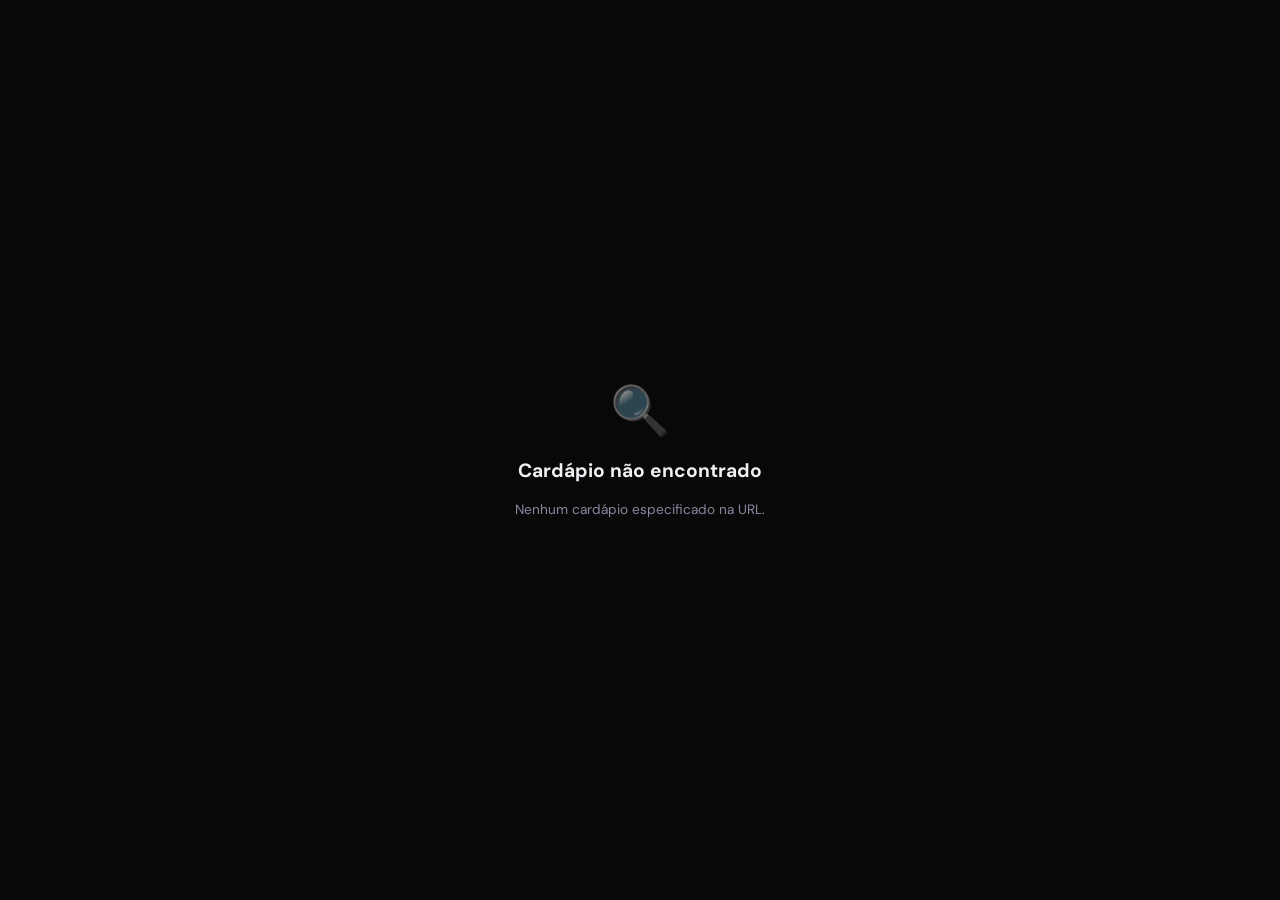
==== menu.html @ 784b6359 "Add files via upload" ====
<!DOCTYPE html>
<html lang="pt-BR">
<head>
<meta charset="UTF-8">
<meta name="viewport" content="width=device-width, initial-scale=1.0, maximum-scale=1.0">
<meta name="theme-color" content="#0a0a0c">
<title>Cardápio</title>
<link rel="preconnect" href="https://fonts.googleapis.com">
<link href="https://fonts.googleapis.com/css2?family=DM+Sans:wght@300;400;500;700;900&family=Bebas+Neue&display=swap" rel="stylesheet">
<style>
/* ══════════════════════════════════════════════════
   LABRIOLAG · Cardápio Digital v8.1
   Página pública — mobile-first — com Carrinho + Pedido WhatsApp/KV
══════════════════════════════════════════════════ */
:root {
  --accent:  #ff3c3c;   /* substituído dinamicamente via JS */
  --bg:      #080808;
  --panel:   #111115;
  --card:    #16161a;
  --border:  #222228;
  --text:    #f0f0f5;
  --muted:   #555568;
  --muted2:  #8888a0;
  --gold:    #f0b429;
  --green:   #00e096;
  --font:    'DM Sans', sans-serif;
  --display: 'Bebas Neue', sans-serif;
}
*{margin:0;padding:0;box-sizing:border-box}
html{scroll-behavior:smooth}
body {
  background:var(--bg);font-family:var(--font);color:var(--text);
  min-height:100vh;
  -webkit-font-smoothing:antialiased;
}

/* ── LOADING ── */
#loading {
  min-height:100vh;display:flex;flex-direction:column;
  align-items:center;justify-content:center;gap:16px;
}
.spinner {
  width:36px;height:36px;border:2px solid var(--border);
  border-top-color:var(--accent);border-radius:50%;
  animation:spin .8s linear infinite;
}
@keyframes spin{to{transform:rotate(360deg)}}
.loading-text{font-size:.82rem;color:var(--muted2);}

/* ── ERROR ── */
#error-screen {
  min-height:100vh;display:none;flex-direction:column;
  align-items:center;justify-content:center;
  padding:32px;text-align:center;gap:16px;
}
.err-icon{font-size:3rem;opacity:.5;}
.err-title{font-size:1.2rem;font-weight:700;color:var(--text);}
.err-sub{font-size:.85rem;color:var(--muted2);max-width:280px;line-height:1.6;}

/* ── MAIN ── */
#menu-content{display:none;}

/* ── HEADER ── */
.menu-header {
  text-align:center;
  padding:36px 20px 24px;
  position:relative;
  overflow:hidden;
}
.menu-header::before {
  content:'';position:absolute;top:-60px;left:50%;
  transform:translateX(-50%);
  width:300px;height:200px;
  background:radial-gradient(ellipse,rgba(255,60,60,.18),transparent 70%);
  pointer-events:none;
}
.logo-ring {
  width:72px;height:72px;margin:0 auto 14px;
  background:radial-gradient(circle at 35% 35%,#2a0000,#080808);
  border-radius:50%;display:flex;align-items:center;justify-content:center;
  box-shadow:0 0 32px rgba(255,60,60,.25);
  border:1px solid rgba(255,60,60,.2);
  overflow:hidden;font-size:2rem;
  transition:border-color .3s;
}
.logo-ring img{width:100%;height:100%;object-fit:cover;border-radius:50%;}
.menu-nome {
  font-family:var(--display);
  font-size:2.2rem;letter-spacing:5px;
  color:var(--text);margin-bottom:4px;
  line-height:1;
}
.menu-desc{font-size:.85rem;color:var(--muted2);margin-bottom:14px;line-height:1.5;}
.menu-info-row {
  display:flex;align-items:center;justify-content:center;
  flex-wrap:wrap;gap:8px;margin-bottom:8px;
}
.info-pill {
  display:flex;align-items:center;gap:5px;
  padding:5px 10px;border-radius:20px;
  background:var(--panel);border:1px solid var(--border);
  font-size:.74rem;color:var(--muted2);
}
.info-pill a{color:inherit;text-decoration:none;}
.info-pill a:hover{color:var(--text);}

/* ── HORÁRIO BADGE ── */
.horario-badge {
  display:inline-flex;align-items:center;gap:6px;
  padding:5px 12px;border-radius:20px;
  font-size:.74rem;font-weight:700;margin-bottom:4px;
}
.hb-open{background:rgba(0,224,150,.1);border:1px solid rgba(0,224,150,.25);color:var(--green);}
.hb-closed{background:rgba(255,60,60,.08);border:1px solid rgba(255,60,60,.2);color:var(--accent);}
.hb-dot{width:6px;height:6px;border-radius:50%;}
.hb-open .hb-dot{background:var(--green);animation:pulse 1.5s ease-in-out infinite;}
.hb-closed .hb-dot{background:var(--accent);}
@keyframes pulse{0%,100%{opacity:1}50%{opacity:.4}}

/* ── STICKY NAV (categorias) ── */
.cat-nav {
  position:sticky;top:0;z-index:50;
  background:rgba(8,8,8,.92);
  backdrop-filter:blur(12px);
  -webkit-backdrop-filter:blur(12px);
  border-bottom:1px solid var(--border);
  padding:0 16px;
  overflow-x:auto;
  display:flex;gap:4px;
  scrollbar-width:none;
}
.cat-nav::-webkit-scrollbar{display:none;}
.cat-nav-btn {
  padding:12px 14px;
  border:none;background:none;
  color:var(--muted2);font-family:var(--font);font-size:.8rem;font-weight:700;
  cursor:pointer;white-space:nowrap;
  border-bottom:2px solid transparent;
  letter-spacing:.4px;transition:all .2s;flex-shrink:0;
}
.cat-nav-btn:hover{color:var(--text);}
.cat-nav-btn.active{color:var(--accent);border-bottom-color:var(--accent);}

/* ── SECTIONS ── */
.menu-section{padding:0 16px;margin-bottom:8px;}
.sec-title {
  font-family:var(--display);
  font-size:1.4rem;letter-spacing:3px;
  color:var(--text);padding:20px 0 12px;
  display:flex;align-items:center;gap:12px;
}
.sec-title::after{content:'';flex:1;height:1px;background:var(--border);}

/* ── ITEM CARD ── */
.item-card {
  display:flex;gap:14px;align-items:flex-start;
  background:var(--card);border:1px solid var(--border);
  border-radius:14px;padding:16px;margin-bottom:10px;
  position:relative;overflow:hidden;
  transition:border-color .2s;
}
.item-card:hover{border-color:rgba(255,255,255,.08);}
.item-card.inativo{opacity:.5;}
.item-card.destaque{border-color:rgba(240,180,41,.2);}
.item-img {
  width:80px;height:80px;border-radius:10px;
  object-fit:cover;flex-shrink:0;
  background:var(--panel);
}
.item-img-placeholder {
  width:80px;height:80px;border-radius:10px;
  background:var(--panel);border:1px solid var(--border);
  display:flex;align-items:center;justify-content:center;
  font-size:1.8rem;flex-shrink:0;
}
.item-info{flex:1;min-width:0;}
.item-nome{font-size:.95rem;font-weight:700;margin-bottom:4px;line-height:1.3;}
.item-desc{font-size:.78rem;color:var(--muted2);line-height:1.5;margin-bottom:8px;}
.item-serve{font-size:.72rem;color:var(--muted);margin-top:2px;}
.item-bottom{display:flex;align-items:center;gap:8px;flex-wrap:wrap;}
.item-preco {
  font-size:1.1rem;font-weight:900;
  color:var(--text);letter-spacing:-.5px;
}
.item-preco::before{content:'R$ ';font-size:.8rem;font-weight:400;color:var(--muted2);}
.item-badges{display:flex;gap:5px;flex-wrap:wrap;}
.i-badge {
  padding:2px 8px;border-radius:5px;
  font-size:.63rem;font-weight:700;letter-spacing:.5px;text-transform:uppercase;
}
.ib-novo     {background:rgba(240,180,41,.12);color:var(--gold);border:1px solid rgba(240,180,41,.25);}
.ib-destaque {background:rgba(255,60,60,.08); color:var(--accent);border:1px solid rgba(255,60,60,.2);}
.ib-esgotado {background:rgba(107,107,122,.1);color:var(--muted2);border:1px solid rgba(107,107,122,.2);}

.destaque-stripe {
  position:absolute;top:0;right:0;
  width:3px;height:100%;
  background:linear-gradient(180deg,var(--gold),transparent);
}

/* ── ENTREGA FOOTER ── */
.entrega-footer {
  margin:16px;padding:16px;
  background:var(--panel);border:1px solid var(--border);
  border-radius:14px;
}
.ef-title {
  font-size:.7rem;font-weight:700;letter-spacing:2px;
  color:var(--muted);text-transform:uppercase;margin-bottom:12px;
}
.ef-grid{display:grid;grid-template-columns:1fr 1fr;gap:8px;}
.ef-item {
  display:flex;justify-content:space-between;align-items:center;
  padding:8px 12px;background:var(--card);border:1px solid var(--border);
  border-radius:8px;font-size:.78rem;
}
.ef-bairro{color:var(--muted2);}
.ef-taxa{font-weight:700;color:var(--text);font-size:.85rem;}

/* ── BOTTOM BAR ── */
.bottom-bar {
  position:fixed;bottom:0;left:0;right:0;
  padding:12px 16px 20px;
  background:rgba(8,8,8,.95);
  backdrop-filter:blur(16px);-webkit-backdrop-filter:blur(16px);
  border-top:1px solid var(--border);
  display:none;gap:10px;
}
.bb-tel-btn {
  flex:1;padding:13px;border-radius:12px;border:none;cursor:pointer;
  font-family:var(--font);font-size:.85rem;font-weight:800;letter-spacing:.4px;
  display:flex;align-items:center;justify-content:center;gap:8px;
  transition:all .15s;text-decoration:none;
}
.bb-tel-btn:active{transform:scale(.97);}
.bb-wpp{background:var(--green);color:#000;}
.bb-wpp:hover{opacity:.9;}
.bb-ig{background:var(--panel);border:1px solid var(--border);color:var(--text);}
.bb-ig:hover{border-color:rgba(255,255,255,.15);}

.menu-spacer{height:80px;}

/* ── POWERED BY ── */
.powered {
  text-align:center;padding:16px;margin-bottom:80px;
  font-size:.68rem;color:var(--muted);letter-spacing:1px;
}
.powered span{color:var(--accent);}

/* ── BOTÃO ADICIONAR (no item-card) ── */
.btn-add {
  margin-left:auto;flex-shrink:0;
  width:34px;height:34px;border-radius:50%;
  background:var(--accent);border:none;
  color:#fff;font-size:1.2rem;line-height:1;
  cursor:pointer;display:flex;align-items:center;justify-content:center;
  transition:transform .15s,opacity .15s;
  box-shadow:0 2px 8px rgba(0,0,0,.4);
}
.btn-add:active{transform:scale(.88);}
.btn-add:disabled{opacity:.35;cursor:default;transform:none;}

/* ── CARRINHO FAB ── */
#cart-fab {
  position:fixed;bottom:88px;right:16px;z-index:80;
  display:none;
  background:var(--accent);
  border:none;border-radius:30px;
  padding:12px 20px;
  color:#fff;font-family:var(--font);font-size:.9rem;font-weight:800;
  cursor:pointer;
  box-shadow:0 4px 20px rgba(0,0,0,.5);
  gap:10px;align-items:center;
  animation:fabIn .25s ease both;
}
@keyframes fabIn{from{opacity:0;transform:translateY(10px) scale(.9)}to{opacity:1;transform:none}}
#cart-fab.visible{display:flex;}
.cart-fab-count {
  background:rgba(255,255,255,.25);
  border-radius:10px;padding:2px 8px;font-size:.78rem;
}

/* ── DRAWER CARRINHO ── */
#cart-drawer {
  position:fixed;inset:0;z-index:100;
  display:none;flex-direction:column;
  background:var(--bg);
  animation:slideUp .3s ease both;
}
#cart-drawer.open{display:flex;}
@keyframes slideUp{from{transform:translateY(100%)}to{transform:translateY(0)}}

.drawer-header {
  display:flex;align-items:center;gap:12px;
  padding:18px 16px 14px;
  border-bottom:1px solid var(--border);
  flex-shrink:0;
}
.drawer-back {
  width:36px;height:36px;border-radius:50%;
  background:var(--panel);border:1px solid var(--border);
  color:var(--text);font-size:1.1rem;cursor:pointer;
  display:flex;align-items:center;justify-content:center;
}
.drawer-title{font-weight:800;font-size:1rem;flex:1;}
.drawer-clear{font-size:.76rem;color:var(--accent);cursor:pointer;padding:4px 8px;}

.drawer-body{flex:1;overflow-y:auto;padding:16px;}

/* ── ITEM DO CARRINHO ── */
.cart-item {
  display:flex;align-items:center;gap:12px;
  padding:12px 0;border-bottom:1px solid var(--border);
}
.cart-item:last-child{border-bottom:none;}
.ci-nome{flex:1;font-size:.9rem;font-weight:600;}
.ci-preco{font-size:.85rem;color:var(--muted2);white-space:nowrap;}
.ci-qty {
  display:flex;align-items:center;gap:8px;
}
.qty-btn {
  width:28px;height:28px;border-radius:8px;
  background:var(--panel);border:1px solid var(--border);
  color:var(--text);font-size:1rem;cursor:pointer;
  display:flex;align-items:center;justify-content:center;
}
.qty-num{font-size:.9rem;font-weight:700;min-width:18px;text-align:center;}

.cart-total-row {
  display:flex;justify-content:space-between;align-items:center;
  padding:16px 0 8px;border-top:1px solid var(--border);margin-top:8px;
}
.ct-label{font-size:.8rem;color:var(--muted2);font-weight:700;letter-spacing:1px;text-transform:uppercase;}
.ct-valor{font-size:1.3rem;font-weight:900;}

/* ── LOJA FECHADA AVISO ── */
.fechado-banner {
  margin:12px 0;padding:12px 16px;
  background:rgba(255,60,60,.08);border:1px solid rgba(255,60,60,.2);
  border-radius:10px;font-size:.82rem;color:var(--accent);text-align:center;
  line-height:1.5;
}

/* ── CHECKOUT FORM ── */
.checkout-form{margin-top:16px;}
.cf-label{
  display:block;font-size:.66rem;font-weight:700;
  letter-spacing:1.5px;color:var(--muted);text-transform:uppercase;margin-bottom:6px;
}
.cf-input {
  width:100%;padding:12px 14px;
  background:var(--panel);border:1px solid var(--border);
  border-radius:10px;color:var(--text);
  font-family:var(--font);font-size:.9rem;
  outline:none;transition:border-color .15s;margin-bottom:14px;
}
.cf-input:focus{border-color:var(--accent);}
.cf-input::placeholder{color:var(--muted);}

.btn-finalizar {
  width:100%;padding:16px;border-radius:12px;border:none;
  background:var(--accent);color:#fff;
  font-family:var(--font);font-size:1rem;font-weight:900;
  cursor:pointer;transition:opacity .15s;letter-spacing:.3px;
}
.btn-finalizar:active{opacity:.85;}
.btn-finalizar:disabled{opacity:.4;cursor:default;}

/* ── SUCESSO ── */
#pedido-ok {
  display:none;flex-direction:column;
  align-items:center;justify-content:center;
  text-align:center;padding:40px 24px;gap:16px;flex:1;
}
.ok-icon{font-size:3.5rem;}
.ok-title{font-size:1.3rem;font-weight:900;}
.ok-sub{font-size:.85rem;color:var(--muted2);line-height:1.6;max-width:280px;}
.ok-id{font-size:.75rem;color:var(--muted);letter-spacing:1px;margin-top:4px;}
.btn-ok-wpp {
  width:100%;padding:14px;border-radius:12px;border:none;
  background:#25d366;color:#fff;
  font-family:var(--font);font-size:.9rem;font-weight:800;
  cursor:pointer;display:flex;align-items:center;justify-content:center;gap:8px;
}
.btn-ok-fechar {
  width:100%;padding:12px;border-radius:12px;
  background:transparent;border:1px solid var(--border);
  color:var(--muted2);font-family:var(--font);font-size:.85rem;cursor:pointer;
}


  from{opacity:0;transform:translateY(12px)}
  to{opacity:1;transform:translateY(0)}
}
.item-card{animation:fadeUp .3s ease both;}
.menu-section:nth-child(1) .item-card{animation-delay:.0s}
.menu-section:nth-child(2) .item-card{animation-delay:.05s}
.menu-section:nth-child(3) .item-card{animation-delay:.1s}
</style>
</head>
<body>

<!-- LOADING -->
<div id="loading">
  <div class="spinner"></div>
  <div class="loading-text">Carregando cardápio...</div>
</div>

<!-- ERROR -->
<div id="error-screen">
  <div class="err-icon">🔍</div>
  <div class="err-title">Cardápio não encontrado</div>
  <div class="err-sub" id="err-msg">Verifique o link ou entre em contato com o estabelecimento.</div>
</div>

<!-- MENU -->
<div id="menu-content">
  <!-- HEADER -->
  <div class="menu-header">
    <div class="logo-ring" id="logo-ring">🍽️</div>
    <div class="menu-nome" id="menu-nome">—</div>
    <div class="menu-desc" id="menu-desc"></div>
    <div id="horario-badge"></div>
    <div class="menu-info-row" id="info-row"></div>
  </div>

  <!-- NAV CATEGORIAS -->
  <div class="cat-nav" id="cat-nav"></div>

  <!-- ITENS (injetado dinamicamente) -->
  <div id="menu-body"></div>

  <!-- ENTREGA -->
  <div id="entrega-block"></div>

  <div class="powered">CARDÁPIO DIGITAL POR <span>LABRIOLAG</span></div>
</div>

<!-- BOTTOM BAR (tel / ig) -->
<div class="bottom-bar" id="bottom-bar"></div>

<!-- CARRINHO FAB -->
<button id="cart-fab" onclick="abrirCarrinho()">
  🛒 <span id="fab-label">Ver pedido</span>
  <span class="cart-fab-count" id="fab-count">0</span>
</button>

<!-- DRAWER CARRINHO / CHECKOUT -->
<div id="cart-drawer">
  <!-- HEADER DO DRAWER -->
  <div class="drawer-header">
    <button class="drawer-back" onclick="fecharCarrinho()">←</button>
    <div class="drawer-title">Meu Pedido</div>
    <span class="drawer-clear" onclick="limparCarrinho()">Limpar</span>
  </div>

  <!-- BODY: lista de itens OU tela de sucesso -->
  <div class="drawer-body" id="drawer-body">

    <!-- Lista de itens do carrinho -->
    <div id="cart-lista"></div>

    <!-- Total -->
    <div class="cart-total-row" id="cart-total-row" style="display:none">
      <span class="ct-label">Total</span>
      <span class="ct-valor" id="cart-total-val">R$ 0,00</span>
    </div>

    <!-- Aviso loja fechada -->
    <div class="fechado-banner" id="fechado-banner" style="display:none">
      🔒 A loja está fechada no momento.<br>
      <span id="fechado-horario"></span>
    </div>

    <!-- Formulário de checkout -->
    <div class="checkout-form" id="checkout-form" style="display:none">
      <label class="cf-label">Seu nome ou número da mesa / comanda *</label>
      <input class="cf-input" id="cf-identificacao" placeholder="Ex: João · Mesa 4 · Comanda 12" maxlength="60">
      <label class="cf-label">Observações (opcional)</label>
      <input class="cf-input" id="cf-obs" placeholder="Ex: sem cebola, ponto da carne...">
      <button class="btn-finalizar" id="btn-finalizar" onclick="finalizarPedido()">
        ✅ Confirmar Pedido
      </button>
    </div>

    <!-- Tela de sucesso -->
    <div id="pedido-ok">
      <div class="ok-icon">🎉</div>
      <div class="ok-title">Pedido enviado!</div>
      <div class="ok-sub" id="ok-sub">Seu pedido foi registrado. Clique abaixo para confirmar pelo WhatsApp.</div>
      <div class="ok-id" id="ok-id"></div>
      <button class="btn-ok-wpp" id="btn-ok-wpp">💬 Confirmar pelo WhatsApp</button>
      <button class="btn-ok-fechar" onclick="fecharCarrinho();limparCarrinho()">Fazer mais pedidos</button>
    </div>

  </div>
</div>

<script>
// ══════════════════════════════════════════════════════════════
//  CONFIG
// ══════════════════════════════════════════════════════════════
const API = 'https://labx-worker-v8.SEU-SUBDOMINIO.workers.dev';

// ══════════════════════════════════════════════════════════════
//  ESTADO GLOBAL
// ══════════════════════════════════════════════════════════════
let SLUG_LOJA    = '';   // capturado no boot
let CARDAPIO_DATA = null; // guardado após render para o carrinho
let LOJA_ABERTA  = false; // calculado em renderHorario
let CARRINHO     = [];   // [{ nome, preco, precoNum, qty }]
let WPP_LINK     = '';   // montado após sucesso do pedido

// ══════════════════════════════════════════════════════════════
//  BOOT
// ══════════════════════════════════════════════════════════════
(async () => {
  // Extrai slug da URL: /menu/SLUG ou ?id=SLUG
  const params = new URLSearchParams(location.search);
  let slug = params.get('id') || params.get('slug') || '';

  // Suporte ao formato /menu/SLUG
  const parts = location.pathname.split('/');
  const menuIdx = parts.indexOf('menu');
  if(menuIdx !== -1 && parts[menuIdx+1]) slug = parts[menuIdx+1];

  if(!slug) {
    mostrarErro('Nenhum cardápio especificado na URL.');
    return;
  }

  SLUG_LOJA = slug; // persiste para o carrinho usar

  try {
    const res = await fetch(`${API}/menu/${slug}`);
    if(!res.ok) {
      const d = await res.json().catch(()=>({}));
      throw new Error(d.error || `HTTP ${res.status}`);
    }
    const data = await res.json();
    CARDAPIO_DATA = data; // guarda referência global
    renderMenu(data);

    // Polling — atualiza a cada 30 segundos
    setInterval(async () => {
      try {
        const r = await fetch(`${API}/menu/${slug}`);
        if(r.ok) { const d = await r.json(); CARDAPIO_DATA = d; renderMenu(d); }
      } catch(e) {}
    }, 30000);
  } catch(e) {
    mostrarErro(e.message);
  }
})();

// ══════════════════════════════════════════════════════════════
//  RENDER
// ══════════════════════════════════════════════════════════════
function renderMenu(data) {
  document.getElementById('loading').style.display = 'none';
  document.getElementById('menu-content').style.display = 'block';

  // Título da página
  document.title = data.nomeLoja || 'Cardápio';

  // Cor dinâmica
  const cor = data.corPrimaria || '#ff3c3c';
  document.documentElement.style.setProperty('--accent', cor);
  document.querySelector('meta[name="theme-color"]').content = cor;

  // Logo
  const ring = document.getElementById('logo-ring');
  if(data.logo) {
    ring.innerHTML = `<img src="${esc(data.logo)}" alt="${esc(data.nomeLoja)}" onerror="this.parentElement.textContent='🍽️'">`;
  }
  ring.style.boxShadow = `0 0 32px ${cor}44`;
  ring.style.borderColor = `${cor}33`;

  // Nome & desc
  document.getElementById('menu-nome').textContent = data.nomeLoja || '';
  document.getElementById('menu-desc').textContent = data.descricao || '';

  // Horário
  renderHorario(data.horarios);

  // Info pills
  const infoRow = document.getElementById('info-row');
  infoRow.innerHTML = '';
  if(data.endereco)  infoRow.innerHTML += `<div class="info-pill">📍 ${esc(data.endereco)}</div>`;
  if(data.instagram) infoRow.innerHTML += `<div class="info-pill">📸 <a href="https://instagram.com/${data.instagram.replace('@','')}" target="_blank">${esc(data.instagram)}</a></div>`;

  // Nav categorias
  const catNav = document.getElementById('cat-nav');
  catNav.innerHTML = '';
  (data.categorias||[]).forEach((cat, i) => {
    const btn = document.createElement('button');
    btn.className = 'cat-nav-btn' + (i===0?' active':'');
    btn.textContent = cat.nome;
    btn.dataset.target = `sec-${i}`;
    btn.addEventListener('click', () => {
      document.querySelectorAll('.cat-nav-btn').forEach(b=>b.classList.remove('active'));
      btn.classList.add('active');
      const el = document.getElementById(`sec-${i}`);
      if(el) el.scrollIntoView({behavior:'smooth', block:'start'});
    });
    catNav.appendChild(btn);
  });

  // Itens
  const body = document.getElementById('menu-body');
  body.innerHTML = '';
  (data.categorias||[]).forEach((cat, i) => {
    const sec = document.createElement('div');
    sec.className = 'menu-section';
    sec.id = `sec-${i}`;
    sec.innerHTML = `<div class="sec-title">${esc(cat.nome)}</div>`;
    (cat.itens||[]).forEach(item => {
      sec.appendChild(renderItem(item));
    });
    body.appendChild(sec);
  });

  // Entrega
  const ent = data.entrega;
  const entBlock = document.getElementById('entrega-block');
  entBlock.innerHTML = '';
  if(ent && ent.ativa && ent.taxas && ent.taxas.length) {
    const div = document.createElement('div');
    div.className = 'entrega-footer';
    div.innerHTML = `<div class="ef-title">🛵 Taxas de entrega</div><div class="ef-grid" id="ef-grid"></div>`;
    entBlock.appendChild(div);
    const grid = div.querySelector('#ef-grid');
    ent.taxas.forEach(t => {
      grid.innerHTML += `
        <div class="ef-item">
          <span class="ef-bairro">${esc(t.bairro)}</span>
          <span class="ef-taxa">R$ ${esc(t.taxa)}</span>
        </div>`;
    });
  }

  // Bottom bar — WhatsApp / Instagram
  const bb = document.getElementById('bottom-bar');
  bb.innerHTML = '';
  if(data.instagram) {
    bb.style.display = 'flex';
    bb.innerHTML += `<a class="bb-tel-btn bb-ig" href="https://instagram.com/${data.instagram.replace('@','')}" target="_blank">📸 Instagram</a>`;
  }
  // O botão de WhatsApp agora é substituído pelo carrinho — só mostra se não houver telefone
  if(data.telefone && !data.instagram) {
    bb.style.display = 'flex';
    const tel = data.telefone.replace(/\D/g,'');
    bb.innerHTML += `<a class="bb-tel-btn bb-wpp" href="https://wa.me/55${tel}" target="_blank">💬 WhatsApp</a>`;
  }

  // Intersection Observer para nav ativa
  setupObserver(data.categorias||[]);
}

function renderItem(item) {
  const div = document.createElement('div');
  const classes = ['item-card'];
  if(item.inativo) classes.push('inativo');
  if(item.destaque) classes.push('destaque');
  div.className = classes.join(' ');

  const badges = [];
  if(item.novo) badges.push(`<span class="i-badge ib-novo">NOVO</span>`);
  if(item.destaque) badges.push(`<span class="i-badge ib-destaque">⭐ Destaque</span>`);
  if(item.inativo) badges.push(`<span class="i-badge ib-esgotado">Esgotado</span>`);

  div.innerHTML = `
    ${item.destaque ? '<div class="destaque-stripe"></div>' : ''}
    ${item.imagem
      ? `<img class="item-img" src="${esc(item.imagem)}" alt="${esc(item.nome)}" loading="lazy" onerror="this.outerHTML='<div class=item-img-placeholder>🍽️</div>'">`
      : `<div class="item-img-placeholder">🍽️</div>`
    }
    <div class="item-info">
      <div class="item-nome">${esc(item.nome||'')}</div>
      ${item.descricao ? `<div class="item-desc">${esc(item.descricao)}</div>` : ''}
      ${item.serve ? `<div class="item-serve">Serve ${esc(item.serve)}</div>` : ''}
      <div class="item-bottom">
        ${item.preco ? `<div class="item-preco">${esc(item.preco)}</div>` : ''}
        ${badges.length ? `<div class="item-badges">${badges.join('')}</div>` : ''}
        ${!item.inativo ? `<button class="btn-add" title="Adicionar ao pedido" onclick='adicionarItem(${JSON.stringify({nome:item.nome||'', preco:item.preco||'', descricao:item.descricao||''})})'}>+</button>` : ''}
      </div>
    </div>
  `;
  return div;
}

function renderHorario(horarios) {
  const badge = document.getElementById('horario-badge');
  if(!horarios || !horarios.diasAtivos) { badge.innerHTML=''; LOJA_ABERTA=true; return; }

  const diasPt = ['Dom','Seg','Ter','Qua','Qui','Sex','Sáb'];
  const hoje = diasPt[new Date().getDay()];
  const aberto = horarios.diasAtivos.includes(hoje);

  // Verificar horário
  let dentroHorario = false;
  if(aberto && horarios.abre && horarios.fecha) {
    const agora = new Date();
    const [ha,ma] = horarios.abre.split(':').map(Number);
    const [hf,mf] = horarios.fecha.split(':').map(Number);
    const mins = agora.getHours()*60 + agora.getMinutes();
    dentroHorario = mins >= ha*60+ma && mins <= hf*60+mf;
  }

  const estaAberto = aberto && dentroHorario;
  LOJA_ABERTA = estaAberto; // atualiza global

  badge.innerHTML = estaAberto
    ? `<div class="horario-badge hb-open"><div class="hb-dot"></div>Aberto agora · até ${horarios.fecha}</div>`
    : `<div class="horario-badge hb-closed"><div class="hb-dot"></div>${aberto ? `Fechado · abre às ${horarios.abre}` : `Fechado hoje`}</div>`;
}

function setupObserver(categorias) {
  if(!('IntersectionObserver' in window)) return;
  const observer = new IntersectionObserver(entries => {
    entries.forEach(entry => {
      if(entry.isIntersecting) {
        const id = entry.target.id;
        document.querySelectorAll('.cat-nav-btn').forEach(b => {
          b.classList.toggle('active', b.dataset.target === id);
        });
      }
    });
  }, { rootMargin:'-20% 0px -70% 0px' });
  categorias.forEach((_, i) => {
    const el = document.getElementById(`sec-${i}`);
    if(el) observer.observe(el);
  });
}

// ══════════════════════════════════════════════════════════════
//  CARRINHO — ENGINE v8.1
// ══════════════════════════════════════════════════════════════

function precoParaNum(s) {
  // Aceita "29,90" ou "29.90" ou "R$ 29,90"
  if(!s) return 0;
  return parseFloat(String(s).replace(/[^\d,\.]/g,'').replace(',','.')) || 0;
}

function adicionarItem(item) {
  const precoNum = precoParaNum(item.preco);
  const idx = CARRINHO.findIndex(c => c.nome === item.nome);
  if(idx >= 0) {
    CARRINHO[idx].qty += 1;
  } else {
    CARRINHO.push({ nome: item.nome, preco: item.preco, precoNum, qty: 1 });
  }
  atualizarFAB();
  animarFAB();
}

function removerItem(nome) {
  const idx = CARRINHO.findIndex(c => c.nome === nome);
  if(idx < 0) return;
  if(CARRINHO[idx].qty > 1) CARRINHO[idx].qty -= 1;
  else CARRINHO.splice(idx, 1);
  renderCarrinho();
  atualizarFAB();
}

function limparCarrinho() {
  CARRINHO = [];
  WPP_LINK = '';
  // Restaura elementos do drawer (caso esteja na tela de sucesso)
  document.getElementById('pedido-ok').style.display      = 'none';
  document.getElementById('cart-lista').style.display     = '';
  document.getElementById('cart-total-row').style.display = '';
  document.getElementById('checkout-form').style.display  = '';
  document.getElementById('cf-identificacao').value       = '';
  document.getElementById('cf-obs').value                 = '';
  renderCarrinho();
  atualizarFAB();
}

function totalCarrinho() {
  return CARRINHO.reduce((s, c) => s + c.precoNum * c.qty, 0);
}

function formatarReais(n) {
  return 'R$ ' + n.toFixed(2).replace('.', ',');
}

function atualizarFAB() {
  const total = CARRINHO.reduce((s, c) => s + c.qty, 0);
  const fab = document.getElementById('cart-fab');
  const count = document.getElementById('fab-count');
  if(total > 0) {
    fab.classList.add('visible');
    count.textContent = total;
  } else {
    fab.classList.remove('visible');
  }
}

function animarFAB() {
  const fab = document.getElementById('cart-fab');
  fab.style.transform = 'scale(1.12)';
  setTimeout(() => { fab.style.transform = ''; }, 150);
}

function abrirCarrinho() {
  document.getElementById('cart-drawer').classList.add('open');
  document.body.style.overflow = 'hidden';

  // Reseta tela de sucesso e restaura visibilidade dos elementos
  document.getElementById('pedido-ok').style.display      = 'none';
  document.getElementById('cart-lista').style.display     = '';
  document.getElementById('cart-total-row').style.display = '';
  document.getElementById('checkout-form').style.display  = '';

  renderCarrinho();
}

function fecharCarrinho() {
  document.getElementById('cart-drawer').classList.remove('open');
  document.body.style.overflow = '';
}

function renderCarrinho() {
  const lista = document.getElementById('cart-lista');
  const totalRow = document.getElementById('cart-total-row');
  const checkoutForm = document.getElementById('checkout-form');
  const fechadoBanner = document.getElementById('fechado-banner');
  lista.innerHTML = '';

  if(!CARRINHO.length) {
    lista.innerHTML = '<div style="text-align:center;padding:40px 0;color:var(--muted2);font-size:.85rem;">Nenhum item adicionado ainda.</div>';
    totalRow.style.display = 'none';
    checkoutForm.style.display = 'none';
    fechadoBanner.style.display = 'none';
    return;
  }

  CARRINHO.forEach(item => {
    const row = document.createElement('div');
    row.className = 'cart-item';
    const subtotal = item.precoNum * item.qty;
    row.innerHTML = `
      <div class="ci-nome">${esc(item.nome)}</div>
      <div class="ci-qty">
        <button class="qty-btn" onclick="removerItem('${esc(item.nome)}')">−</button>
        <span class="qty-num">${item.qty}</span>
        <button class="qty-btn" onclick="adicionarItem({nome:'${esc(item.nome)}',preco:'${esc(item.preco)}'})">+</button>
      </div>
      <div class="ci-preco">${item.precoNum > 0 ? formatarReais(subtotal) : '—'}</div>
    `;
    lista.appendChild(row);
  });

  totalRow.style.display = 'flex';
  document.getElementById('cart-total-val').textContent = formatarReais(totalCarrinho());

  // Trava de horário
  const horarios = CARDAPIO_DATA?.horarios;
  // Recalcula abertura no momento de renderizar o carrinho
  let estaAberto = LOJA_ABERTA;
  if(horarios?.abre && horarios?.fecha) {
    const diasPt = ['Dom','Seg','Ter','Qua','Qui','Sex','Sáb'];
    const hoje = diasPt[new Date().getDay()];
    const diaOk = horarios.diasAtivos?.includes(hoje);
    if(diaOk) {
      const [ha,ma] = horarios.abre.split(':').map(Number);
      const [hf,mf] = horarios.fecha.split(':').map(Number);
      const mins = new Date().getHours()*60 + new Date().getMinutes();
      estaAberto = mins >= ha*60+ma && mins <= hf*60+mf;
    } else {
      estaAberto = false;
    }
  }

  if(!estaAberto && horarios) {
    fechadoBanner.style.display = 'block';
    const el = document.getElementById('fechado-horario');
    if(horarios.abre && horarios.fecha)
      el.textContent = `Horário de atendimento: ${horarios.abre} às ${horarios.fecha}`;
    document.getElementById('btn-finalizar').disabled = true;
  } else {
    fechadoBanner.style.display = 'none';
    document.getElementById('btn-finalizar').disabled = false;
  }

  checkoutForm.style.display = 'block';
}

// ══════════════════════════════════════════════════════════════
//  FINALIZAR PEDIDO — híbrido KV + WhatsApp
// ══════════════════════════════════════════════════════════════
async function finalizarPedido() {
  const identificacao = document.getElementById('cf-identificacao').value.trim();
  const obs           = document.getElementById('cf-obs').value.trim();

  if(!identificacao) {
    document.getElementById('cf-identificacao').focus();
    document.getElementById('cf-identificacao').style.borderColor = 'var(--accent)';
    return;
  }
  document.getElementById('cf-identificacao').style.borderColor = '';

  const btn = document.getElementById('btn-finalizar');
  btn.disabled = true;
  btn.textContent = '⏳ Enviando...';

  const payload = {
    slug:          SLUG_LOJA,
    itens:         CARRINHO.map(c => ({ nome: c.nome, preco: c.preco, qty: c.qty })),
    total:         formatarReais(totalCarrinho()),
    identificacao,
    obs,
  };

  let pedidoId = '';
  let telefone = '';
  let nomeLoja = CARDAPIO_DATA?.nomeLoja || '';

  try {
    // 1. Grava no KV via Worker
    const res = await fetch(`${API}/pedido/enviar`, {
      method:  'POST',
      headers: { 'Content-Type': 'application/json' },
      body:    JSON.stringify(payload),
    });
    const d = await res.json();
    if(!res.ok) throw new Error(d.error || 'Erro ao enviar pedido');
    pedidoId = d.pedidoId;
    telefone = d.telefone;
    nomeLoja = d.nomeLoja || nomeLoja;
  } catch(e) {
    // Fallback: mesmo sem KV, monta o WhatsApp
    pedidoId = 'LOCAL-' + Date.now().toString(36).toUpperCase();
    telefone = CARDAPIO_DATA?.telefone || '';
  }

  // 2. Monta mensagem para WhatsApp
  const linhas = CARRINHO.map(c =>
    `• ${c.qty}x ${c.nome}${c.precoNum > 0 ? ' — ' + formatarReais(c.precoNum * c.qty) : ''}`
  );
  const msg = [
    `🛒 *Novo Pedido — ${nomeLoja}*`,
    ``,
    `👤 *Identificação:* ${identificacao}`,
    ``,
    `*Itens:*`,
    ...linhas,
    ``,
    `💰 *Total: ${formatarReais(totalCarrinho())}*`,
    obs ? `📝 *Obs:* ${obs}` : '',
    ``,
    `🆔 ${pedidoId}`,
  ].filter(l => l !== null).join('\n');

  const tel = (telefone || '').replace(/\D/g,'');
  WPP_LINK = tel
    ? `https://wa.me/55${tel}?text=${encodeURIComponent(msg)}`
    : `https://wa.me/?text=${encodeURIComponent(msg)}`;

  // 3. Exibe tela de sucesso
  document.getElementById('cart-lista').style.display     = 'none';
  document.getElementById('cart-total-row').style.display = 'none';
  document.getElementById('checkout-form').style.display  = 'none';
  document.getElementById('fechado-banner').style.display = 'none';

  const okScreen = document.getElementById('pedido-ok');
  okScreen.style.display = 'flex';
  document.getElementById('ok-id').textContent = pedidoId;
  document.getElementById('ok-sub').textContent =
    tel
      ? 'Pedido registrado! Confirme pelo WhatsApp para o lojista ser notificado imediatamente.'
      : 'Pedido registrado! Mostre este código para o atendente.';

  document.getElementById('btn-ok-wpp').onclick = () => window.open(WPP_LINK, '_blank');
  if(!tel) document.getElementById('btn-ok-wpp').style.display = 'none';

  btn.disabled    = false;
  btn.textContent = '✅ Confirmar Pedido';
}

function mostrarErro(msg) {
  document.getElementById('loading').style.display = 'none';
  const err = document.getElementById('error-screen');
  err.style.display = 'flex';
  document.getElementById('err-msg').textContent = msg;
}

function esc(s) {
  const d = document.createElement('div');
  d.textContent = String(s||'');
  return d.innerHTML;
}
</script>
</body>
</html>
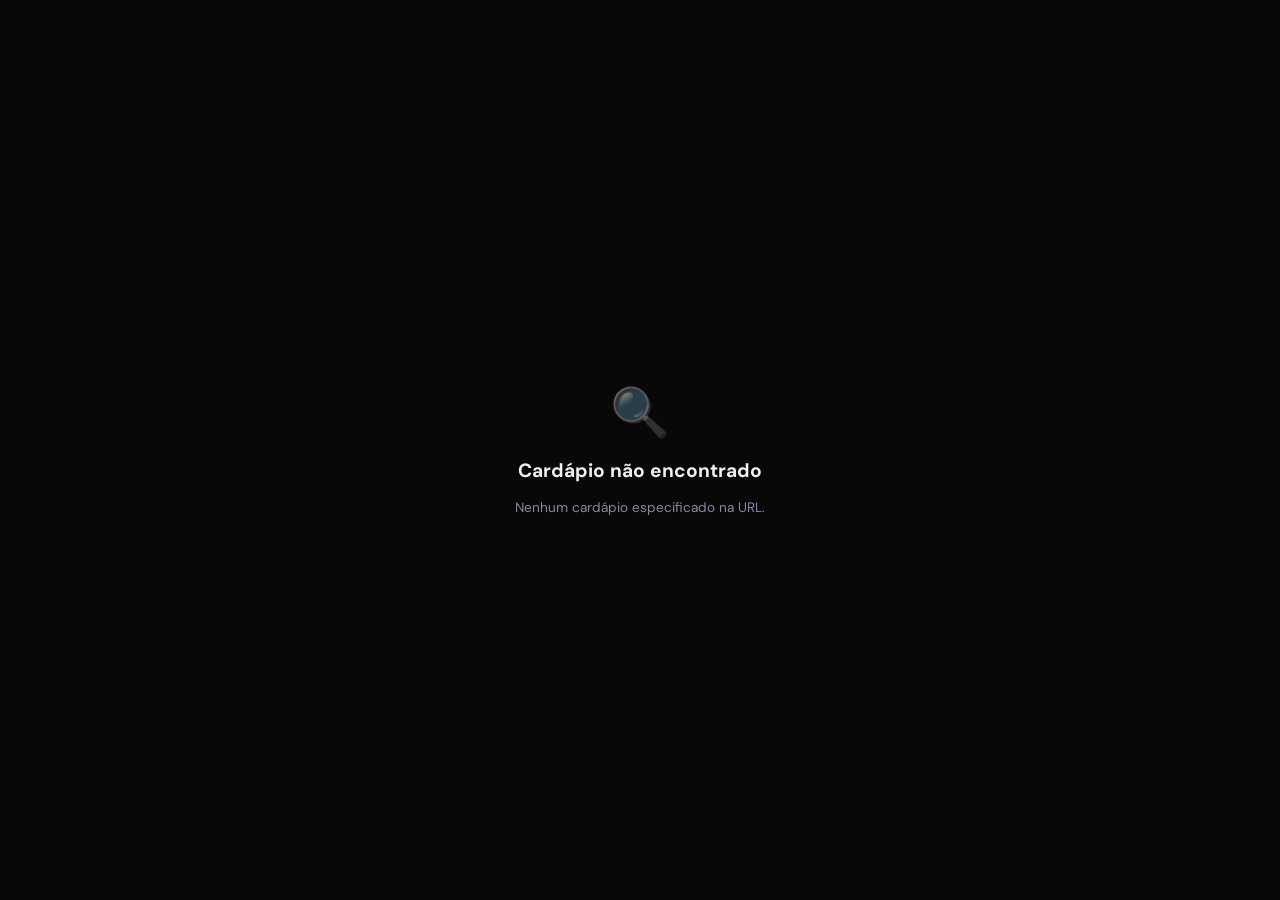
==== commit afc4f3b7: "Update menu.html" ====
--- a/menu.html
+++ b/menu.html
@@ -8,412 +8,179 @@
 <link rel="preconnect" href="https://fonts.googleapis.com">
 <link href="https://fonts.googleapis.com/css2?family=DM+Sans:wght@300;400;500;700;900&family=Bebas+Neue&display=swap" rel="stylesheet">
 <style>
-/* ══════════════════════════════════════════════════
-   LABRIOLAG · Cardápio Digital v8.1
-   Página pública — mobile-first — com Carrinho + Pedido WhatsApp/KV
-══════════════════════════════════════════════════ */
-:root {
-  --accent:  #ff3c3c;   /* substituído dinamicamente via JS */
-  --bg:      #080808;
-  --panel:   #111115;
-  --card:    #16161a;
-  --border:  #222228;
-  --text:    #f0f0f5;
-  --muted:   #555568;
-  --muted2:  #8888a0;
-  --gold:    #f0b429;
-  --green:   #00e096;
-  --font:    'DM Sans', sans-serif;
-  --display: 'Bebas Neue', sans-serif;
+:root{
+  --accent:#ff3c3c;
+  --bg:#080808;--panel:#111115;--card:#16161a;--border:#222228;
+  --text:#f0f0f5;--muted:#555568;--muted2:#8888a0;
+  --gold:#f0b429;--green:#00e096;
+  --font:'DM Sans',sans-serif;--display:'Bebas Neue',sans-serif;
 }
 *{margin:0;padding:0;box-sizing:border-box}
 html{scroll-behavior:smooth}
-body {
-  background:var(--bg);font-family:var(--font);color:var(--text);
-  min-height:100vh;
-  -webkit-font-smoothing:antialiased;
-}
-
-/* ── LOADING ── */
-#loading {
-  min-height:100vh;display:flex;flex-direction:column;
-  align-items:center;justify-content:center;gap:16px;
-}
-.spinner {
-  width:36px;height:36px;border:2px solid var(--border);
-  border-top-color:var(--accent);border-radius:50%;
-  animation:spin .8s linear infinite;
-}
+body{background:var(--bg);font-family:var(--font);color:var(--text);min-height:100vh;-webkit-font-smoothing:antialiased;}
+/* LOADING */
+#loading{min-height:100vh;display:flex;flex-direction:column;align-items:center;justify-content:center;gap:14px;}
+.spinner{width:34px;height:34px;border:2px solid var(--border);border-top-color:var(--accent);border-radius:50%;animation:spin .8s linear infinite;}
 @keyframes spin{to{transform:rotate(360deg)}}
 .loading-text{font-size:.82rem;color:var(--muted2);}
-
-/* ── ERROR ── */
-#error-screen {
-  min-height:100vh;display:none;flex-direction:column;
-  align-items:center;justify-content:center;
-  padding:32px;text-align:center;gap:16px;
-}
-.err-icon{font-size:3rem;opacity:.5;}
-.err-title{font-size:1.2rem;font-weight:700;color:var(--text);}
+/* ERROR */
+#error-screen{min-height:100vh;display:none;flex-direction:column;align-items:center;justify-content:center;padding:32px;text-align:center;gap:14px;}
+.err-icon{font-size:3rem;opacity:.45;}
+.err-title{font-size:1.2rem;font-weight:700;}
 .err-sub{font-size:.85rem;color:var(--muted2);max-width:280px;line-height:1.6;}
-
-/* ── MAIN ── */
+/* MENU */
 #menu-content{display:none;}
-
-/* ── HEADER ── */
-.menu-header {
-  text-align:center;
-  padding:36px 20px 24px;
-  position:relative;
-  overflow:hidden;
-}
-.menu-header::before {
-  content:'';position:absolute;top:-60px;left:50%;
-  transform:translateX(-50%);
-  width:300px;height:200px;
-  background:radial-gradient(ellipse,rgba(255,60,60,.18),transparent 70%);
-  pointer-events:none;
-}
-.logo-ring {
-  width:72px;height:72px;margin:0 auto 14px;
-  background:radial-gradient(circle at 35% 35%,#2a0000,#080808);
-  border-radius:50%;display:flex;align-items:center;justify-content:center;
-  box-shadow:0 0 32px rgba(255,60,60,.25);
-  border:1px solid rgba(255,60,60,.2);
-  overflow:hidden;font-size:2rem;
-  transition:border-color .3s;
-}
+/* HEADER */
+.menu-header{text-align:center;padding:36px 20px 22px;position:relative;overflow:hidden;}
+.menu-header::before{content:'';position:absolute;top:-60px;left:50%;transform:translateX(-50%);width:300px;height:200px;background:radial-gradient(ellipse,rgba(255,60,60,.18),transparent 70%);pointer-events:none;}
+.logo-ring{width:72px;height:72px;margin:0 auto 14px;background:radial-gradient(circle at 35% 35%,#2a0000,#080808);border-radius:50%;display:flex;align-items:center;justify-content:center;box-shadow:0 0 32px rgba(255,60,60,.25);border:1px solid rgba(255,60,60,.2);overflow:hidden;font-size:2rem;transition:border-color .3s;}
 .logo-ring img{width:100%;height:100%;object-fit:cover;border-radius:50%;}
-.menu-nome {
-  font-family:var(--display);
-  font-size:2.2rem;letter-spacing:5px;
-  color:var(--text);margin-bottom:4px;
-  line-height:1;
-}
+.menu-nome{font-family:var(--display);font-size:2.2rem;letter-spacing:5px;color:var(--text);margin-bottom:4px;line-height:1;}
 .menu-desc{font-size:.85rem;color:var(--muted2);margin-bottom:14px;line-height:1.5;}
-.menu-info-row {
-  display:flex;align-items:center;justify-content:center;
-  flex-wrap:wrap;gap:8px;margin-bottom:8px;
-}
-.info-pill {
-  display:flex;align-items:center;gap:5px;
-  padding:5px 10px;border-radius:20px;
-  background:var(--panel);border:1px solid var(--border);
-  font-size:.74rem;color:var(--muted2);
-}
+.menu-info-row{display:flex;align-items:center;justify-content:center;flex-wrap:wrap;gap:8px;margin-bottom:8px;}
+.info-pill{display:flex;align-items:center;gap:5px;padding:5px 10px;border-radius:20px;background:var(--panel);border:1px solid var(--border);font-size:.74rem;color:var(--muted2);}
 .info-pill a{color:inherit;text-decoration:none;}
 .info-pill a:hover{color:var(--text);}
-
-/* ── HORÁRIO BADGE ── */
-.horario-badge {
-  display:inline-flex;align-items:center;gap:6px;
-  padding:5px 12px;border-radius:20px;
-  font-size:.74rem;font-weight:700;margin-bottom:4px;
-}
+/* HORÁRIO */
+.horario-badge{display:inline-flex;align-items:center;gap:6px;padding:5px 12px;border-radius:20px;font-size:.74rem;font-weight:700;margin-bottom:4px;}
 .hb-open{background:rgba(0,224,150,.1);border:1px solid rgba(0,224,150,.25);color:var(--green);}
 .hb-closed{background:rgba(255,60,60,.08);border:1px solid rgba(255,60,60,.2);color:var(--accent);}
 .hb-dot{width:6px;height:6px;border-radius:50%;}
 .hb-open .hb-dot{background:var(--green);animation:pulse 1.5s ease-in-out infinite;}
 .hb-closed .hb-dot{background:var(--accent);}
 @keyframes pulse{0%,100%{opacity:1}50%{opacity:.4}}
-
-/* ── STICKY NAV (categorias) ── */
-.cat-nav {
-  position:sticky;top:0;z-index:50;
-  background:rgba(8,8,8,.92);
-  backdrop-filter:blur(12px);
-  -webkit-backdrop-filter:blur(12px);
-  border-bottom:1px solid var(--border);
-  padding:0 16px;
-  overflow-x:auto;
-  display:flex;gap:4px;
-  scrollbar-width:none;
-}
+/* NAV */
+.cat-nav{position:sticky;top:0;z-index:50;background:rgba(8,8,8,.92);backdrop-filter:blur(12px);-webkit-backdrop-filter:blur(12px);border-bottom:1px solid var(--border);padding:0 16px;overflow-x:auto;display:flex;gap:4px;scrollbar-width:none;}
 .cat-nav::-webkit-scrollbar{display:none;}
-.cat-nav-btn {
-  padding:12px 14px;
-  border:none;background:none;
-  color:var(--muted2);font-family:var(--font);font-size:.8rem;font-weight:700;
-  cursor:pointer;white-space:nowrap;
-  border-bottom:2px solid transparent;
-  letter-spacing:.4px;transition:all .2s;flex-shrink:0;
-}
+.cat-nav-btn{padding:12px 14px;border:none;background:none;color:var(--muted2);font-family:var(--font);font-size:.8rem;font-weight:700;cursor:pointer;white-space:nowrap;border-bottom:2px solid transparent;letter-spacing:.4px;transition:all .2s;flex-shrink:0;}
 .cat-nav-btn:hover{color:var(--text);}
 .cat-nav-btn.active{color:var(--accent);border-bottom-color:var(--accent);}
-
-/* ── SECTIONS ── */
+/* SECTIONS */
 .menu-section{padding:0 16px;margin-bottom:8px;}
-.sec-title {
-  font-family:var(--display);
-  font-size:1.4rem;letter-spacing:3px;
-  color:var(--text);padding:20px 0 12px;
-  display:flex;align-items:center;gap:12px;
-}
+.sec-title{font-family:var(--display);font-size:1.4rem;letter-spacing:3px;color:var(--text);padding:20px 0 12px;display:flex;align-items:center;gap:12px;}
 .sec-title::after{content:'';flex:1;height:1px;background:var(--border);}
-
-/* ── ITEM CARD ── */
-.item-card {
-  display:flex;gap:14px;align-items:flex-start;
-  background:var(--card);border:1px solid var(--border);
-  border-radius:14px;padding:16px;margin-bottom:10px;
-  position:relative;overflow:hidden;
-  transition:border-color .2s;
-}
-.item-card:hover{border-color:rgba(255,255,255,.08);}
-.item-card.inativo{opacity:.5;}
+/* ITEM */
+.item-card{display:flex;gap:14px;align-items:flex-start;background:var(--card);border:1px solid var(--border);border-radius:14px;padding:16px;margin-bottom:10px;position:relative;overflow:hidden;transition:border-color .2s,transform .15s;cursor:pointer;}
+.item-card:active{transform:scale(.99);}
+.item-card.inativo{opacity:.5;pointer-events:none;}
 .item-card.destaque{border-color:rgba(240,180,41,.2);}
-.item-img {
-  width:80px;height:80px;border-radius:10px;
-  object-fit:cover;flex-shrink:0;
-  background:var(--panel);
-}
-.item-img-placeholder {
-  width:80px;height:80px;border-radius:10px;
-  background:var(--panel);border:1px solid var(--border);
-  display:flex;align-items:center;justify-content:center;
-  font-size:1.8rem;flex-shrink:0;
-}
+.item-card.in-cart{border-color:rgba(0,224,150,.3);background:rgba(0,224,150,.03);}
+.item-img{width:80px;height:80px;border-radius:10px;object-fit:cover;flex-shrink:0;background:var(--panel);}
+.item-img-ph{width:80px;height:80px;border-radius:10px;background:var(--panel);border:1px solid var(--border);display:flex;align-items:center;justify-content:center;font-size:1.8rem;flex-shrink:0;}
 .item-info{flex:1;min-width:0;}
 .item-nome{font-size:.95rem;font-weight:700;margin-bottom:4px;line-height:1.3;}
 .item-desc{font-size:.78rem;color:var(--muted2);line-height:1.5;margin-bottom:8px;}
 .item-serve{font-size:.72rem;color:var(--muted);margin-top:2px;}
 .item-bottom{display:flex;align-items:center;gap:8px;flex-wrap:wrap;}
-.item-preco {
-  font-size:1.1rem;font-weight:900;
-  color:var(--text);letter-spacing:-.5px;
-}
+.item-preco{font-size:1.1rem;font-weight:900;color:var(--text);letter-spacing:-.5px;}
 .item-preco::before{content:'R$ ';font-size:.8rem;font-weight:400;color:var(--muted2);}
 .item-badges{display:flex;gap:5px;flex-wrap:wrap;}
-.i-badge {
-  padding:2px 8px;border-radius:5px;
-  font-size:.63rem;font-weight:700;letter-spacing:.5px;text-transform:uppercase;
-}
-.ib-novo     {background:rgba(240,180,41,.12);color:var(--gold);border:1px solid rgba(240,180,41,.25);}
-.ib-destaque {background:rgba(255,60,60,.08); color:var(--accent);border:1px solid rgba(255,60,60,.2);}
-.ib-esgotado {background:rgba(107,107,122,.1);color:var(--muted2);border:1px solid rgba(107,107,122,.2);}
-
-.destaque-stripe {
-  position:absolute;top:0;right:0;
-  width:3px;height:100%;
-  background:linear-gradient(180deg,var(--gold),transparent);
-}
-
-/* ── ENTREGA FOOTER ── */
-.entrega-footer {
-  margin:16px;padding:16px;
-  background:var(--panel);border:1px solid var(--border);
-  border-radius:14px;
-}
-.ef-title {
-  font-size:.7rem;font-weight:700;letter-spacing:2px;
-  color:var(--muted);text-transform:uppercase;margin-bottom:12px;
-}
+.i-badge{padding:2px 8px;border-radius:5px;font-size:.63rem;font-weight:700;letter-spacing:.5px;text-transform:uppercase;}
+.ib-novo{background:rgba(240,180,41,.12);color:var(--gold);border:1px solid rgba(240,180,41,.25);}
+.ib-dest{background:rgba(255,60,60,.08);color:var(--accent);border:1px solid rgba(255,60,60,.2);}
+.ib-esgo{background:rgba(107,107,122,.1);color:var(--muted2);border:1px solid rgba(107,107,122,.2);}
+.dest-stripe{position:absolute;top:0;right:0;width:3px;height:100%;background:linear-gradient(180deg,var(--gold),transparent);}
+/* CARRINHO QTY no card */
+.item-qty-ctrl{display:flex;align-items:center;gap:6px;margin-left:auto;}
+.iq-btn{width:28px;height:28px;border-radius:50%;border:1px solid var(--border);background:var(--panel);color:var(--text);font-size:1rem;font-weight:700;cursor:pointer;display:flex;align-items:center;justify-content:center;transition:all .15s;flex-shrink:0;}
+.iq-btn:hover{border-color:var(--accent);color:var(--accent);}
+.iq-num{font-family:'DM Mono',monospace;font-size:.88rem;font-weight:700;min-width:16px;text-align:center;color:var(--green);}
+/* ENTREGA FOOTER */
+.entrega-footer{margin:16px;padding:16px;background:var(--panel);border:1px solid var(--border);border-radius:14px;}
+.ef-title{font-size:.7rem;font-weight:700;letter-spacing:2px;color:var(--muted);text-transform:uppercase;margin-bottom:12px;}
 .ef-grid{display:grid;grid-template-columns:1fr 1fr;gap:8px;}
-.ef-item {
-  display:flex;justify-content:space-between;align-items:center;
-  padding:8px 12px;background:var(--card);border:1px solid var(--border);
-  border-radius:8px;font-size:.78rem;
-}
+.ef-item{display:flex;justify-content:space-between;align-items:center;padding:8px 12px;background:var(--card);border:1px solid var(--border);border-radius:8px;font-size:.78rem;}
 .ef-bairro{color:var(--muted2);}
-.ef-taxa{font-weight:700;color:var(--text);font-size:.85rem;}
-
-/* ── BOTTOM BAR ── */
-.bottom-bar {
-  position:fixed;bottom:0;left:0;right:0;
-  padding:12px 16px 20px;
-  background:rgba(8,8,8,.95);
-  backdrop-filter:blur(16px);-webkit-backdrop-filter:blur(16px);
-  border-top:1px solid var(--border);
-  display:none;gap:10px;
-}
-.bb-tel-btn {
-  flex:1;padding:13px;border-radius:12px;border:none;cursor:pointer;
-  font-family:var(--font);font-size:.85rem;font-weight:800;letter-spacing:.4px;
-  display:flex;align-items:center;justify-content:center;gap:8px;
-  transition:all .15s;text-decoration:none;
-}
-.bb-tel-btn:active{transform:scale(.97);}
-.bb-wpp{background:var(--green);color:#000;}
-.bb-wpp:hover{opacity:.9;}
-.bb-ig{background:var(--panel);border:1px solid var(--border);color:var(--text);}
-.bb-ig:hover{border-color:rgba(255,255,255,.15);}
-
-.menu-spacer{height:80px;}
-
-/* ── POWERED BY ── */
-.powered {
-  text-align:center;padding:16px;margin-bottom:80px;
-  font-size:.68rem;color:var(--muted);letter-spacing:1px;
-}
+.ef-taxa{font-weight:700;color:var(--text);}
+/* FLOATING CART BUTTON */
+.cart-fab{
+  position:fixed;bottom:24px;right:16px;z-index:100;
+  background:var(--accent);color:#fff;border:none;border-radius:50px;
+  padding:13px 22px;font-family:var(--font);font-size:.88rem;font-weight:800;
+  cursor:pointer;display:none;align-items:center;gap:10px;
+  box-shadow:0 8px 32px rgba(255,60,60,.35);transition:all .2s;
+  letter-spacing:.3px;
+}
+.cart-fab:hover{background:#ff5252;transform:scale(1.03);}
+.cart-fab:active{transform:scale(.97);}
+.cart-fab.visible{display:flex;}
+.cart-fab .cf-badge{background:rgba(0,0,0,.3);border-radius:20px;padding:2px 9px;font-size:.8rem;font-weight:900;}
+/* CART DRAWER */
+.cart-overlay{position:fixed;inset:0;background:rgba(0,0,0,.6);backdrop-filter:blur(4px);z-index:200;display:none;}
+.cart-overlay.open{display:block;}
+.cart-drawer{
+  position:fixed;bottom:0;left:0;right:0;z-index:201;
+  background:var(--panel);border-top:1px solid var(--border);
+  border-radius:20px 20px 0 0;
+  max-height:90vh;display:flex;flex-direction:column;
+  transform:translateY(100%);transition:transform .3s ease;
+}
+.cart-drawer.open{transform:translateY(0);}
+.cd-handle{width:36px;height:4px;background:var(--border);border-radius:2px;margin:10px auto 0;}
+.cd-header{display:flex;align-items:center;justify-content:space-between;padding:14px 20px 10px;border-bottom:1px solid var(--border);}
+.cd-title{font-size:1rem;font-weight:800;}
+.cd-close{background:none;border:none;color:var(--muted2);font-size:1.2rem;cursor:pointer;padding:4px;}
+.cd-clear{background:none;border:none;color:var(--muted);font-size:.76rem;font-weight:700;cursor:pointer;font-family:var(--font);}
+.cd-clear:hover{color:var(--accent);}
+.cd-body{flex:1;overflow-y:auto;padding:16px 20px;}
+.cd-item{display:flex;align-items:center;gap:12px;padding:10px 0;border-bottom:1px solid var(--border);}
+.cd-item:last-child{border-bottom:none;}
+.cdi-name{flex:1;font-size:.88rem;font-weight:600;}
+.cdi-price{font-size:.82rem;color:var(--muted2);margin-top:2px;}
+.cdi-ctrl{display:flex;align-items:center;gap:8px;}
+.cdi-btn{width:28px;height:28px;border-radius:50%;border:1px solid var(--border);background:var(--card);color:var(--text);font-size:1rem;font-weight:700;cursor:pointer;display:flex;align-items:center;justify-content:center;transition:all .15s;}
+.cdi-btn:hover{border-color:var(--accent);color:var(--accent);}
+.cdi-qty{font-family:'DM Mono',monospace;font-size:.9rem;font-weight:700;min-width:20px;text-align:center;}
+.cd-footer{padding:16px 20px;border-top:1px solid var(--border);}
+.cd-total{display:flex;justify-content:space-between;align-items:center;margin-bottom:14px;}
+.cd-total-lbl{font-size:.85rem;color:var(--muted2);font-weight:700;}
+.cd-total-val{font-size:1.3rem;font-weight:900;color:var(--gold);}
+/* FORM PEDIDO */
+.cd-form{display:flex;flex-direction:column;gap:10px;}
+.cd-input{width:100%;padding:12px 14px;background:var(--card);border:1px solid var(--border);border-radius:10px;color:var(--text);font-family:var(--font);font-size:.88rem;outline:none;transition:border-color .15s;}
+.cd-input:focus{border-color:var(--accent);}
+.cd-input::placeholder{color:var(--muted);}
+.cd-input.error{border-color:var(--accent);}
+.cd-label{font-size:.68rem;font-weight:700;letter-spacing:1.5px;color:var(--muted);text-transform:uppercase;margin-bottom:4px;display:block;}
+.loja-fechada-warn{padding:10px 14px;background:rgba(255,60,60,.08);border:1px solid rgba(255,60,60,.2);border-radius:10px;font-size:.8rem;color:var(--accent);text-align:center;}
+.btn-confirmar{width:100%;padding:15px;background:var(--accent);border:none;border-radius:12px;color:#fff;font-family:var(--font);font-size:.9rem;font-weight:800;cursor:pointer;letter-spacing:.5px;transition:all .14s;display:flex;align-items:center;justify-content:center;gap:8px;}
+.btn-confirmar:hover{background:#ff5252;} .btn-confirmar:active{transform:scale(.98);} .btn-confirmar:disabled{opacity:.5;cursor:not-allowed;}
+/* SUCESSO */
+.success-panel{display:none;flex-direction:column;align-items:center;gap:14px;padding:20px;text-align:center;}
+.success-panel.show{display:flex;}
+.sp-icon{font-size:2.8rem;}
+.sp-title{font-size:1.1rem;font-weight:700;}
+.sp-sub{font-size:.82rem;color:var(--muted2);line-height:1.6;}
+.btn-wpp{padding:13px 24px;background:var(--green);border:none;border-radius:12px;color:#000;font-family:var(--font);font-size:.9rem;font-weight:800;cursor:pointer;transition:all .14s;display:flex;align-items:center;gap:8px;}
+.btn-wpp:hover{opacity:.9;}
+.btn-mais{background:none;border:none;color:var(--muted2);font-family:var(--font);font-size:.82rem;cursor:pointer;text-decoration:underline;}
+/* BOTTOM CONTACTS */
+.contact-bar{position:fixed;bottom:0;left:0;right:0;padding:10px 16px 18px;background:rgba(8,8,8,.95);backdrop-filter:blur(16px);border-top:1px solid var(--border);display:none;gap:10px;z-index:50;}
+.contact-bar.visible{display:flex;}
+.cb-btn{flex:1;padding:12px;border-radius:12px;border:none;cursor:pointer;font-family:var(--font);font-size:.82rem;font-weight:800;display:flex;align-items:center;justify-content:center;gap:7px;transition:all .15s;text-decoration:none;}
+.cb-btn:active{transform:scale(.97);}
+.cb-wpp{background:var(--green);color:#000;}
+.cb-ig{background:var(--panel);border:1px solid var(--border);color:var(--text);}
+.powered{text-align:center;padding:12px 16px 90px;font-size:.68rem;color:var(--muted);letter-spacing:1px;}
 .powered span{color:var(--accent);}
-
-/* ── BOTÃO ADICIONAR (no item-card) ── */
-.btn-add {
-  margin-left:auto;flex-shrink:0;
-  width:34px;height:34px;border-radius:50%;
-  background:var(--accent);border:none;
-  color:#fff;font-size:1.2rem;line-height:1;
-  cursor:pointer;display:flex;align-items:center;justify-content:center;
-  transition:transform .15s,opacity .15s;
-  box-shadow:0 2px 8px rgba(0,0,0,.4);
-}
-.btn-add:active{transform:scale(.88);}
-.btn-add:disabled{opacity:.35;cursor:default;transform:none;}
-
-/* ── CARRINHO FAB ── */
-#cart-fab {
-  position:fixed;bottom:88px;right:16px;z-index:80;
-  display:none;
-  background:var(--accent);
-  border:none;border-radius:30px;
-  padding:12px 20px;
-  color:#fff;font-family:var(--font);font-size:.9rem;font-weight:800;
-  cursor:pointer;
-  box-shadow:0 4px 20px rgba(0,0,0,.5);
-  gap:10px;align-items:center;
-  animation:fabIn .25s ease both;
-}
-@keyframes fabIn{from{opacity:0;transform:translateY(10px) scale(.9)}to{opacity:1;transform:none}}
-#cart-fab.visible{display:flex;}
-.cart-fab-count {
-  background:rgba(255,255,255,.25);
-  border-radius:10px;padding:2px 8px;font-size:.78rem;
-}
-
-/* ── DRAWER CARRINHO ── */
-#cart-drawer {
-  position:fixed;inset:0;z-index:100;
-  display:none;flex-direction:column;
-  background:var(--bg);
-  animation:slideUp .3s ease both;
-}
-#cart-drawer.open{display:flex;}
-@keyframes slideUp{from{transform:translateY(100%)}to{transform:translateY(0)}}
-
-.drawer-header {
-  display:flex;align-items:center;gap:12px;
-  padding:18px 16px 14px;
-  border-bottom:1px solid var(--border);
-  flex-shrink:0;
-}
-.drawer-back {
-  width:36px;height:36px;border-radius:50%;
-  background:var(--panel);border:1px solid var(--border);
-  color:var(--text);font-size:1.1rem;cursor:pointer;
-  display:flex;align-items:center;justify-content:center;
-}
-.drawer-title{font-weight:800;font-size:1rem;flex:1;}
-.drawer-clear{font-size:.76rem;color:var(--accent);cursor:pointer;padding:4px 8px;}
-
-.drawer-body{flex:1;overflow-y:auto;padding:16px;}
-
-/* ── ITEM DO CARRINHO ── */
-.cart-item {
-  display:flex;align-items:center;gap:12px;
-  padding:12px 0;border-bottom:1px solid var(--border);
-}
-.cart-item:last-child{border-bottom:none;}
-.ci-nome{flex:1;font-size:.9rem;font-weight:600;}
-.ci-preco{font-size:.85rem;color:var(--muted2);white-space:nowrap;}
-.ci-qty {
-  display:flex;align-items:center;gap:8px;
-}
-.qty-btn {
-  width:28px;height:28px;border-radius:8px;
-  background:var(--panel);border:1px solid var(--border);
-  color:var(--text);font-size:1rem;cursor:pointer;
-  display:flex;align-items:center;justify-content:center;
-}
-.qty-num{font-size:.9rem;font-weight:700;min-width:18px;text-align:center;}
-
-.cart-total-row {
-  display:flex;justify-content:space-between;align-items:center;
-  padding:16px 0 8px;border-top:1px solid var(--border);margin-top:8px;
-}
-.ct-label{font-size:.8rem;color:var(--muted2);font-weight:700;letter-spacing:1px;text-transform:uppercase;}
-.ct-valor{font-size:1.3rem;font-weight:900;}
-
-/* ── LOJA FECHADA AVISO ── */
-.fechado-banner {
-  margin:12px 0;padding:12px 16px;
-  background:rgba(255,60,60,.08);border:1px solid rgba(255,60,60,.2);
-  border-radius:10px;font-size:.82rem;color:var(--accent);text-align:center;
-  line-height:1.5;
-}
-
-/* ── CHECKOUT FORM ── */
-.checkout-form{margin-top:16px;}
-.cf-label{
-  display:block;font-size:.66rem;font-weight:700;
-  letter-spacing:1.5px;color:var(--muted);text-transform:uppercase;margin-bottom:6px;
-}
-.cf-input {
-  width:100%;padding:12px 14px;
-  background:var(--panel);border:1px solid var(--border);
-  border-radius:10px;color:var(--text);
-  font-family:var(--font);font-size:.9rem;
-  outline:none;transition:border-color .15s;margin-bottom:14px;
-}
-.cf-input:focus{border-color:var(--accent);}
-.cf-input::placeholder{color:var(--muted);}
-
-.btn-finalizar {
-  width:100%;padding:16px;border-radius:12px;border:none;
-  background:var(--accent);color:#fff;
-  font-family:var(--font);font-size:1rem;font-weight:900;
-  cursor:pointer;transition:opacity .15s;letter-spacing:.3px;
-}
-.btn-finalizar:active{opacity:.85;}
-.btn-finalizar:disabled{opacity:.4;cursor:default;}
-
-/* ── SUCESSO ── */
-#pedido-ok {
-  display:none;flex-direction:column;
-  align-items:center;justify-content:center;
-  text-align:center;padding:40px 24px;gap:16px;flex:1;
-}
-.ok-icon{font-size:3.5rem;}
-.ok-title{font-size:1.3rem;font-weight:900;}
-.ok-sub{font-size:.85rem;color:var(--muted2);line-height:1.6;max-width:280px;}
-.ok-id{font-size:.75rem;color:var(--muted);letter-spacing:1px;margin-top:4px;}
-.btn-ok-wpp {
-  width:100%;padding:14px;border-radius:12px;border:none;
-  background:#25d366;color:#fff;
-  font-family:var(--font);font-size:.9rem;font-weight:800;
-  cursor:pointer;display:flex;align-items:center;justify-content:center;gap:8px;
-}
-.btn-ok-fechar {
-  width:100%;padding:12px;border-radius:12px;
-  background:transparent;border:1px solid var(--border);
-  color:var(--muted2);font-family:var(--font);font-size:.85rem;cursor:pointer;
-}
-
-
-  from{opacity:0;transform:translateY(12px)}
-  to{opacity:1;transform:translateY(0)}
-}
+/* ANIMAÇÃO */
+@keyframes fadeUp{from{opacity:0;transform:translateY(10px)}to{opacity:1;transform:translateY(0)}}
 .item-card{animation:fadeUp .3s ease both;}
-.menu-section:nth-child(1) .item-card{animation-delay:.0s}
-.menu-section:nth-child(2) .item-card{animation-delay:.05s}
-.menu-section:nth-child(3) .item-card{animation-delay:.1s}
 </style>
 </head>
 <body>
 
-<!-- LOADING -->
 <div id="loading">
   <div class="spinner"></div>
-  <div class="loading-text">Carregando cardápio...</div>
+  <div class="loading-text">Carregando cardápio…</div>
 </div>
 
-<!-- ERROR -->
 <div id="error-screen">
   <div class="err-icon">🔍</div>
   <div class="err-title">Cardápio não encontrado</div>
   <div class="err-sub" id="err-msg">Verifique o link ou entre em contato com o estabelecimento.</div>
 </div>
 
-<!-- MENU -->
 <div id="menu-content">
   <!-- HEADER -->
   <div class="menu-header">
@@ -427,7 +194,7 @@
   <!-- NAV CATEGORIAS -->
   <div class="cat-nav" id="cat-nav"></div>
 
-  <!-- ITENS (injetado dinamicamente) -->
+  <!-- CORPO DO CARDÁPIO -->
   <div id="menu-body"></div>
 
   <!-- ENTREGA -->
@@ -436,562 +203,409 @@
   <div class="powered">CARDÁPIO DIGITAL POR <span>LABRIOLAG</span></div>
 </div>
 
-<!-- BOTTOM BAR (tel / ig) -->
-<div class="bottom-bar" id="bottom-bar"></div>
-
 <!-- CARRINHO FAB -->
-<button id="cart-fab" onclick="abrirCarrinho()">
-  🛒 <span id="fab-label">Ver pedido</span>
-  <span class="cart-fab-count" id="fab-count">0</span>
+<button class="cart-fab" id="cart-fab">
+  🛒 Ver pedido <span class="cf-badge" id="cart-count">0</span>
 </button>
 
-<!-- DRAWER CARRINHO / CHECKOUT -->
-<div id="cart-drawer">
-  <!-- HEADER DO DRAWER -->
-  <div class="drawer-header">
-    <button class="drawer-back" onclick="fecharCarrinho()">←</button>
-    <div class="drawer-title">Meu Pedido</div>
-    <span class="drawer-clear" onclick="limparCarrinho()">Limpar</span>
+<!-- CART OVERLAY + DRAWER -->
+<div class="cart-overlay" id="cart-overlay"></div>
+<div class="cart-drawer" id="cart-drawer">
+  <div class="cd-handle"></div>
+  <div class="cd-header">
+    <div class="cd-title">🛒 Meu Pedido</div>
+    <div style="display:flex;align-items:center;gap:10px;">
+      <button class="cd-clear" onclick="limparCarrinho()">Limpar</button>
+      <button class="cd-close" onclick="fecharCarrinho()">✕</button>
+    </div>
   </div>
 
-  <!-- BODY: lista de itens OU tela de sucesso -->
-  <div class="drawer-body" id="drawer-body">
-
-    <!-- Lista de itens do carrinho -->
-    <div id="cart-lista"></div>
-
-    <!-- Total -->
-    <div class="cart-total-row" id="cart-total-row" style="display:none">
-      <span class="ct-label">Total</span>
-      <span class="ct-valor" id="cart-total-val">R$ 0,00</span>
+  <!-- Lista de itens -->
+  <div class="cd-body" id="cd-body"></div>
+
+  <!-- Footer com form -->
+  <div class="cd-footer">
+    <div class="cd-total">
+      <span class="cd-total-lbl">Total</span>
+      <span class="cd-total-val" id="cd-total">R$ 0,00</span>
     </div>
-
-    <!-- Aviso loja fechada -->
-    <div class="fechado-banner" id="fechado-banner" style="display:none">
-      🔒 A loja está fechada no momento.<br>
-      <span id="fechado-horario"></span>
+    <div class="cd-form" id="cd-form">
+      <div id="loja-fechada-warn" style="display:none" class="loja-fechada-warn">🔒 A loja está fechada no momento.</div>
+      <div>
+        <label class="cd-label">Seu nome ou número da mesa / comanda *</label>
+        <input class="cd-input" id="cd-ident" placeholder="Ex: João ou Mesa 5" maxlength="60">
+      </div>
+      <div>
+        <label class="cd-label">Observações (opcional)</label>
+        <input class="cd-input" id="cd-obs" placeholder="Ex: sem cebola, ponto da carne…" maxlength="200">
+      </div>
+      <button class="btn-confirmar" id="btn-confirmar">✅ Confirmar Pedido</button>
     </div>
-
-    <!-- Formulário de checkout -->
-    <div class="checkout-form" id="checkout-form" style="display:none">
-      <label class="cf-label">Seu nome ou número da mesa / comanda *</label>
-      <input class="cf-input" id="cf-identificacao" placeholder="Ex: João · Mesa 4 · Comanda 12" maxlength="60">
-      <label class="cf-label">Observações (opcional)</label>
-      <input class="cf-input" id="cf-obs" placeholder="Ex: sem cebola, ponto da carne...">
-      <button class="btn-finalizar" id="btn-finalizar" onclick="finalizarPedido()">
-        ✅ Confirmar Pedido
-      </button>
+    <!-- Painel de sucesso -->
+    <div class="success-panel" id="success-panel">
+      <div class="sp-icon">🎉</div>
+      <div class="sp-title">Pedido enviado!</div>
+      <div class="sp-sub">Seu pedido foi registrado. Clique abaixo para confirmar pelo WhatsApp.</div>
+      <button class="btn-wpp" id="btn-wpp">💬 Confirmar pelo WhatsApp</button>
+      <button class="btn-mais" onclick="resetarPedido()">Fazer mais pedidos</button>
     </div>
-
-    <!-- Tela de sucesso -->
-    <div id="pedido-ok">
-      <div class="ok-icon">🎉</div>
-      <div class="ok-title">Pedido enviado!</div>
-      <div class="ok-sub" id="ok-sub">Seu pedido foi registrado. Clique abaixo para confirmar pelo WhatsApp.</div>
-      <div class="ok-id" id="ok-id"></div>
-      <button class="btn-ok-wpp" id="btn-ok-wpp">💬 Confirmar pelo WhatsApp</button>
-      <button class="btn-ok-fechar" onclick="fecharCarrinho();limparCarrinho()">Fazer mais pedidos</button>
-    </div>
-
   </div>
 </div>
 
+<!-- BOTTOM BAR CONTATOS -->
+<div class="contact-bar" id="contact-bar"></div>
+
 <script>
-// ══════════════════════════════════════════════════════════════
-//  CONFIG
-// ══════════════════════════════════════════════════════════════
-const API = 'https://labx-worker-v8.SEU-SUBDOMINIO.workers.dev';
-
-// ══════════════════════════════════════════════════════════════
-//  ESTADO GLOBAL
-// ══════════════════════════════════════════════════════════════
-let SLUG_LOJA    = '';   // capturado no boot
-let CARDAPIO_DATA = null; // guardado após render para o carrinho
-let LOJA_ABERTA  = false; // calculado em renderHorario
-let CARRINHO     = [];   // [{ nome, preco, precoNum, qty }]
-let WPP_LINK     = '';   // montado após sucesso do pedido
-
-// ══════════════════════════════════════════════════════════════
-//  BOOT
-// ══════════════════════════════════════════════════════════════
+// ════════════════════════════════════════════════════════
+const API = 'https://menu.lab-wokerlabcore.workers.dev';
+// ════════════════════════════════════════════════════════
+
+// ── ESTADO ────────────────────────────────────────────
+let CARDAPIO = null;
+let CARRINHO = {}; // { itemKey: { nome, preco, qty } }
+let PEDIDO_ID = null;
+let WPP_TEL = '';
+
+// ── BOOT ──────────────────────────────────────────────
 (async () => {
-  // Extrai slug da URL: /menu/SLUG ou ?id=SLUG
   const params = new URLSearchParams(location.search);
   let slug = params.get('id') || params.get('slug') || '';
-
-  // Suporte ao formato /menu/SLUG
   const parts = location.pathname.split('/');
-  const menuIdx = parts.indexOf('menu');
-  if(menuIdx !== -1 && parts[menuIdx+1]) slug = parts[menuIdx+1];
-
-  if(!slug) {
-    mostrarErro('Nenhum cardápio especificado na URL.');
-    return;
+  const mi = parts.indexOf('menu');
+  if(!slug && mi !== -1 && parts[mi+1]) slug = parts[mi+1];
+  // suporte a /Menu/menu?id=slug (GitHub Pages sem subpath)
+  if(!slug) slug = params.get('id') || '';
+
+  if(!slug){ mostrarErro('Nenhum cardápio especificado na URL.'); return; }
+
+  try{
+    const r = await fetch(`${API}/menu/${encodeURIComponent(slug)}`);
+    if(!r.ok){
+      const d = await r.json().catch(()=>({}));
+      throw new Error(d.error || `HTTP ${r.status}`);
+    }
+    CARDAPIO = await r.json();
+    renderMenu(CARDAPIO);
+
+    // polling 30s — atualizações em tempo real
+    setInterval(async()=>{
+      try{
+        const rr = await fetch(`${API}/menu/${encodeURIComponent(slug)}`);
+        if(rr.ok){ CARDAPIO = await rr.json(); renderMenu(CARDAPIO, true); }
+      }catch(e){}
+    }, 30000);
+  }catch(e){ mostrarErro(e.message); }
+})();
+
+// ── RENDER MENU ───────────────────────────────────────
+function renderMenu(data, atualizar=false){
+  if(!atualizar){
+    document.getElementById('loading').style.display='none';
+    document.getElementById('menu-content').style.display='block';
   }
-
-  SLUG_LOJA = slug; // persiste para o carrinho usar
-
-  try {
-    const res = await fetch(`${API}/menu/${slug}`);
-    if(!res.ok) {
-      const d = await res.json().catch(()=>({}));
-      throw new Error(d.error || `HTTP ${res.status}`);
-    }
-    const data = await res.json();
-    CARDAPIO_DATA = data; // guarda referência global
-    renderMenu(data);
-
-    // Polling — atualiza a cada 30 segundos
-    setInterval(async () => {
-      try {
-        const r = await fetch(`${API}/menu/${slug}`);
-        if(r.ok) { const d = await r.json(); CARDAPIO_DATA = d; renderMenu(d); }
-      } catch(e) {}
-    }, 30000);
-  } catch(e) {
-    mostrarErro(e.message);
-  }
-})();
-
-// ══════════════════════════════════════════════════════════════
-//  RENDER
-// ══════════════════════════════════════════════════════════════
-function renderMenu(data) {
-  document.getElementById('loading').style.display = 'none';
-  document.getElementById('menu-content').style.display = 'block';
-
-  // Título da página
   document.title = data.nomeLoja || 'Cardápio';
-
-  // Cor dinâmica
   const cor = data.corPrimaria || '#ff3c3c';
   document.documentElement.style.setProperty('--accent', cor);
   document.querySelector('meta[name="theme-color"]').content = cor;
 
   // Logo
   const ring = document.getElementById('logo-ring');
-  if(data.logo) {
-    ring.innerHTML = `<img src="${esc(data.logo)}" alt="${esc(data.nomeLoja)}" onerror="this.parentElement.textContent='🍽️'">`;
-  }
+  if(data.logo) ring.innerHTML=`<img src="${esc(data.logo)}" alt="${esc(data.nomeLoja)}" onerror="this.parentElement.textContent='🍽️'">`;
   ring.style.boxShadow = `0 0 32px ${cor}44`;
   ring.style.borderColor = `${cor}33`;
 
-  // Nome & desc
-  document.getElementById('menu-nome').textContent = data.nomeLoja || '';
-  document.getElementById('menu-desc').textContent = data.descricao || '';
-
-  // Horário
+  document.getElementById('menu-nome').textContent = data.nomeLoja||'';
+  document.getElementById('menu-desc').textContent = data.descricao||'';
+
   renderHorario(data.horarios);
 
-  // Info pills
   const infoRow = document.getElementById('info-row');
-  infoRow.innerHTML = '';
-  if(data.endereco)  infoRow.innerHTML += `<div class="info-pill">📍 ${esc(data.endereco)}</div>`;
-  if(data.instagram) infoRow.innerHTML += `<div class="info-pill">📸 <a href="https://instagram.com/${data.instagram.replace('@','')}" target="_blank">${esc(data.instagram)}</a></div>`;
-
-  // Nav categorias
+  infoRow.innerHTML='';
+  if(data.endereco)  infoRow.innerHTML+=`<div class="info-pill">📍 ${esc(data.endereco)}</div>`;
+  if(data.instagram) infoRow.innerHTML+=`<div class="info-pill">📸 <a href="https://instagram.com/${esc(data.instagram.replace('@',''))}" target="_blank">${esc(data.instagram)}</a></div>`;
+
+  // Nav
   const catNav = document.getElementById('cat-nav');
-  catNav.innerHTML = '';
-  (data.categorias||[]).forEach((cat, i) => {
-    const btn = document.createElement('button');
-    btn.className = 'cat-nav-btn' + (i===0?' active':'');
-    btn.textContent = cat.nome;
-    btn.dataset.target = `sec-${i}`;
-    btn.addEventListener('click', () => {
+  catNav.innerHTML='';
+  (data.categorias||[]).forEach((cat,i)=>{
+    const btn=document.createElement('button');
+    btn.className='cat-nav-btn'+(i===0?' active':'');
+    btn.textContent=cat.nome;btn.dataset.target=`sec-${i}`;
+    btn.addEventListener('click',()=>{
       document.querySelectorAll('.cat-nav-btn').forEach(b=>b.classList.remove('active'));
       btn.classList.add('active');
-      const el = document.getElementById(`sec-${i}`);
-      if(el) el.scrollIntoView({behavior:'smooth', block:'start'});
+      document.getElementById(`sec-${i}`)?.scrollIntoView({behavior:'smooth',block:'start'});
     });
     catNav.appendChild(btn);
   });
 
   // Itens
-  const body = document.getElementById('menu-body');
-  body.innerHTML = '';
-  (data.categorias||[]).forEach((cat, i) => {
-    const sec = document.createElement('div');
-    sec.className = 'menu-section';
-    sec.id = `sec-${i}`;
-    sec.innerHTML = `<div class="sec-title">${esc(cat.nome)}</div>`;
-    (cat.itens||[]).forEach(item => {
-      sec.appendChild(renderItem(item));
-    });
+  const body=document.getElementById('menu-body');
+  body.innerHTML='';
+  (data.categorias||[]).forEach((cat,i)=>{
+    const sec=document.createElement('div');
+    sec.className='menu-section';sec.id=`sec-${i}`;
+    sec.innerHTML=`<div class="sec-title">${esc(cat.nome)}</div>`;
+    (cat.itens||[]).forEach(item=>sec.appendChild(criarItemEl(item)));
     body.appendChild(sec);
   });
 
   // Entrega
-  const ent = data.entrega;
-  const entBlock = document.getElementById('entrega-block');
-  entBlock.innerHTML = '';
-  if(ent && ent.ativa && ent.taxas && ent.taxas.length) {
-    const div = document.createElement('div');
-    div.className = 'entrega-footer';
-    div.innerHTML = `<div class="ef-title">🛵 Taxas de entrega</div><div class="ef-grid" id="ef-grid"></div>`;
+  const entBlock=document.getElementById('entrega-block');
+  entBlock.innerHTML='';
+  const ent=data.entrega;
+  if(ent?.ativa && ent.taxas?.length){
+    const div=document.createElement('div');div.className='entrega-footer';
+    div.innerHTML=`<div class="ef-title">🛵 Taxas de entrega</div><div class="ef-grid">${ent.taxas.map(t=>`<div class="ef-item"><span class="ef-bairro">${esc(t.bairro)}</span><span class="ef-taxa">R$ ${esc(t.taxa)}</span></div>`).join('')}</div>`;
     entBlock.appendChild(div);
-    const grid = div.querySelector('#ef-grid');
-    ent.taxas.forEach(t => {
-      grid.innerHTML += `
-        <div class="ef-item">
-          <span class="ef-bairro">${esc(t.bairro)}</span>
-          <span class="ef-taxa">R$ ${esc(t.taxa)}</span>
-        </div>`;
-    });
   }
 
-  // Bottom bar — WhatsApp / Instagram
-  const bb = document.getElementById('bottom-bar');
-  bb.innerHTML = '';
-  if(data.instagram) {
-    bb.style.display = 'flex';
-    bb.innerHTML += `<a class="bb-tel-btn bb-ig" href="https://instagram.com/${data.instagram.replace('@','')}" target="_blank">📸 Instagram</a>`;
+  // Contact bar
+  const cb=document.getElementById('contact-bar');
+  cb.innerHTML='';
+  if(data.telefone||data.instagram){
+    cb.classList.add('visible');
+    if(data.telefone){
+      const tel=data.telefone.replace(/\D/g,'');
+      cb.innerHTML+=`<a class="cb-btn cb-wpp" href="https://wa.me/55${tel}" target="_blank">💬 WhatsApp</a>`;
+    }
+    if(data.instagram) cb.innerHTML+=`<a class="cb-btn cb-ig" href="https://instagram.com/${esc(data.instagram.replace('@',''))}" target="_blank">📸 Instagram</a>`;
   }
-  // O botão de WhatsApp agora é substituído pelo carrinho — só mostra se não houver telefone
-  if(data.telefone && !data.instagram) {
-    bb.style.display = 'flex';
-    const tel = data.telefone.replace(/\D/g,'');
-    bb.innerHTML += `<a class="bb-tel-btn bb-wpp" href="https://wa.me/55${tel}" target="_blank">💬 WhatsApp</a>`;
-  }
-
-  // Intersection Observer para nav ativa
+
   setupObserver(data.categorias||[]);
 }
 
-function renderItem(item) {
-  const div = document.createElement('div');
-  const classes = ['item-card'];
+function criarItemEl(item){
+  const div=document.createElement('div');
+  const classes=['item-card'];
   if(item.inativo) classes.push('inativo');
   if(item.destaque) classes.push('destaque');
-  div.className = classes.join(' ');
-
-  const badges = [];
-  if(item.novo) badges.push(`<span class="i-badge ib-novo">NOVO</span>`);
-  if(item.destaque) badges.push(`<span class="i-badge ib-destaque">⭐ Destaque</span>`);
-  if(item.inativo) badges.push(`<span class="i-badge ib-esgotado">Esgotado</span>`);
-
-  div.innerHTML = `
-    ${item.destaque ? '<div class="destaque-stripe"></div>' : ''}
+  const key=item.nome+'__'+item.preco;
+  if(CARRINHO[key]) classes.push('in-cart');
+  div.className=classes.join(' ');
+
+  const badges=[];
+  if(item.novo)     badges.push(`<span class="i-badge ib-novo">NOVO</span>`);
+  if(item.destaque) badges.push(`<span class="i-badge ib-dest">⭐ Destaque</span>`);
+  if(item.inativo)  badges.push(`<span class="i-badge ib-esgo">Esgotado</span>`);
+
+  const qty=CARRINHO[key]?.qty||0;
+  const qtyCtrl=`<div class="item-qty-ctrl">
+    ${qty>0?`<button class="iq-btn" onclick="alterarQty(event,'${esc(key)}','${esc(item.nome)}','${esc(item.preco)}',-1)">−</button>
+    <span class="iq-num">${qty}</span>`:''}
+    <button class="iq-btn" onclick="alterarQty(event,'${esc(key)}','${esc(item.nome)}','${esc(item.preco)}',1)" style="background:rgba(0,224,150,.12);border-color:rgba(0,224,150,.3);color:var(--green);">+</button>
+  </div>`;
+
+  div.innerHTML=`
+    ${item.destaque?'<div class="dest-stripe"></div>':''}
     ${item.imagem
-      ? `<img class="item-img" src="${esc(item.imagem)}" alt="${esc(item.nome)}" loading="lazy" onerror="this.outerHTML='<div class=item-img-placeholder>🍽️</div>'">`
-      : `<div class="item-img-placeholder">🍽️</div>`
-    }
+      ?`<img class="item-img" src="${esc(item.imagem)}" alt="${esc(item.nome)}" loading="lazy" onerror="this.outerHTML='<div class=item-img-ph>🍽️</div>'">`
+      :`<div class="item-img-ph">🍽️</div>`}
     <div class="item-info">
       <div class="item-nome">${esc(item.nome||'')}</div>
-      ${item.descricao ? `<div class="item-desc">${esc(item.descricao)}</div>` : ''}
-      ${item.serve ? `<div class="item-serve">Serve ${esc(item.serve)}</div>` : ''}
+      ${item.descricao?`<div class="item-desc">${esc(item.descricao)}</div>`:''}
+      ${item.serve?`<div class="item-serve">Serve ${esc(item.serve)}</div>`:''}
       <div class="item-bottom">
-        ${item.preco ? `<div class="item-preco">${esc(item.preco)}</div>` : ''}
-        ${badges.length ? `<div class="item-badges">${badges.join('')}</div>` : ''}
-        ${!item.inativo ? `<button class="btn-add" title="Adicionar ao pedido" onclick='adicionarItem(${JSON.stringify({nome:item.nome||'', preco:item.preco||'', descricao:item.descricao||''})})'}>+</button>` : ''}
+        ${item.preco?`<div class="item-preco">${esc(item.preco)}</div>`:''}
+        ${badges.length?`<div class="item-badges">${badges.join('')}</div>`:''}
+        ${qtyCtrl}
       </div>
-    </div>
-  `;
+    </div>`;
   return div;
 }
 
-function renderHorario(horarios) {
-  const badge = document.getElementById('horario-badge');
-  if(!horarios || !horarios.diasAtivos) { badge.innerHTML=''; LOJA_ABERTA=true; return; }
-
-  const diasPt = ['Dom','Seg','Ter','Qua','Qui','Sex','Sáb'];
-  const hoje = diasPt[new Date().getDay()];
-  const aberto = horarios.diasAtivos.includes(hoje);
-
-  // Verificar horário
-  let dentroHorario = false;
-  if(aberto && horarios.abre && horarios.fecha) {
-    const agora = new Date();
-    const [ha,ma] = horarios.abre.split(':').map(Number);
-    const [hf,mf] = horarios.fecha.split(':').map(Number);
-    const mins = agora.getHours()*60 + agora.getMinutes();
-    dentroHorario = mins >= ha*60+ma && mins <= hf*60+mf;
+// ── CARRINHO ──────────────────────────────────────────
+function alterarQty(e, key, nome, preco, delta){
+  e.stopPropagation();
+  const precoNum = parsePreco(preco);
+  if(!CARRINHO[key]) CARRINHO[key]={nome, preco, precoNum, qty:0};
+  CARRINHO[key].qty = Math.max(0, CARRINHO[key].qty+delta);
+  if(CARRINHO[key].qty===0) delete CARRINHO[key];
+  atualizarCarrinho();
+  renderMenu(CARDAPIO, true); // re-render itens com qtys atualizados
+}
+
+function parsePreco(s){
+  if(!s)return 0;
+  return parseFloat(String(s).replace(/[^\d,\.]/g,'').replace(',','.').trim())||0;
+}
+
+function atualizarCarrinho(){
+  const itens=Object.values(CARRINHO);
+  const total=itens.reduce((s,i)=>s+i.precoNum*i.qty,0);
+  const count=itens.reduce((s,i)=>s+i.qty,0);
+  const fab=document.getElementById('cart-fab');
+  document.getElementById('cart-count').textContent=count;
+  if(count>0) fab.classList.add('visible'); else fab.classList.remove('visible');
+  document.getElementById('cd-total').textContent=`R$ ${total.toFixed(2)}`;
+  renderCDBody(itens);
+}
+
+function renderCDBody(itens){
+  const b=document.getElementById('cd-body');
+  if(!itens.length){b.innerHTML='<div style="text-align:center;padding:24px;color:var(--muted2);font-size:.85rem">Nenhum item adicionado ainda.</div>';return;}
+  b.innerHTML=itens.map(i=>`
+    <div class="cd-item">
+      <div style="flex:1">
+        <div class="cdi-name">${esc(i.nome)}</div>
+        <div class="cdi-price">R$ ${i.preco}</div>
+      </div>
+      <div class="cdi-ctrl">
+        <button class="cdi-btn" onclick="alterarQtyDireto('${esc(i.nome+'__'+i.preco)}',-1)">−</button>
+        <span class="cdi-qty">${i.qty}</span>
+        <button class="cdi-btn" onclick="alterarQtyDireto('${esc(i.nome+'__'+i.preco)}',1)">+</button>
+      </div>
+    </div>`).join('');
+}
+
+function alterarQtyDireto(key, delta){
+  if(!CARRINHO[key])return;
+  CARRINHO[key].qty=Math.max(0,CARRINHO[key].qty+delta);
+  if(CARRINHO[key].qty===0) delete CARRINHO[key];
+  atualizarCarrinho();
+}
+
+function limparCarrinho(){ CARRINHO={}; atualizarCarrinho(); renderMenu(CARDAPIO,true); }
+
+// ── CART DRAWER ───────────────────────────────────────
+document.getElementById('cart-fab').addEventListener('click', abrirCarrinho);
+document.getElementById('cart-overlay').addEventListener('click', fecharCarrinho);
+
+function abrirCarrinho(){
+  document.getElementById('cart-overlay').classList.add('open');
+  document.getElementById('cart-drawer').classList.add('open');
+  document.getElementById('success-panel').classList.remove('show');
+  document.getElementById('cd-form').style.display='flex';
+  verificarHorario();
+}
+function fecharCarrinho(){
+  document.getElementById('cart-overlay').classList.remove('open');
+  document.getElementById('cart-drawer').classList.remove('open');
+}
+
+function verificarHorario(){
+  const warn=document.getElementById('loja-fechada-warn');
+  const btn=document.getElementById('btn-confirmar');
+  const h=CARDAPIO?.horarios;
+  const fechada = h && !estaAberto(h);
+  warn.style.display = fechada?'block':'none';
+  btn.disabled = fechada;
+}
+
+function estaAberto(h){
+  if(!h||!h.diasAtivos)return true;
+  const diasPt=['Dom','Seg','Ter','Qua','Qui','Sex','Sáb'];
+  const hoje=diasPt[new Date().getDay()];
+  if(!h.diasAtivos.includes(hoje))return false;
+  if(!h.abre||!h.fecha)return true;
+  const agora=new Date();
+  const mins=agora.getHours()*60+agora.getMinutes();
+  const [ha,ma]=h.abre.split(':').map(Number);
+  const [hf,mf]=h.fecha.split(':').map(Number);
+  return mins>=ha*60+ma && mins<=hf*60+mf;
+}
+
+// ── CONFIRMAR PEDIDO ──────────────────────────────────
+document.getElementById('btn-confirmar').addEventListener('click', async()=>{
+  const ident=document.getElementById('cd-ident').value.trim();
+  const obs  =document.getElementById('cd-obs').value.trim();
+  const itens=Object.values(CARRINHO);
+  if(!ident){
+    document.getElementById('cd-ident').classList.add('error');
+    document.getElementById('cd-ident').focus();return;
   }
-
-  const estaAberto = aberto && dentroHorario;
-  LOJA_ABERTA = estaAberto; // atualiza global
-
-  badge.innerHTML = estaAberto
-    ? `<div class="horario-badge hb-open"><div class="hb-dot"></div>Aberto agora · até ${horarios.fecha}</div>`
-    : `<div class="horario-badge hb-closed"><div class="hb-dot"></div>${aberto ? `Fechado · abre às ${horarios.abre}` : `Fechado hoje`}</div>`;
-}
-
-function setupObserver(categorias) {
-  if(!('IntersectionObserver' in window)) return;
-  const observer = new IntersectionObserver(entries => {
-    entries.forEach(entry => {
-      if(entry.isIntersecting) {
-        const id = entry.target.id;
-        document.querySelectorAll('.cat-nav-btn').forEach(b => {
-          b.classList.toggle('active', b.dataset.target === id);
+  document.getElementById('cd-ident').classList.remove('error');
+  if(!itens.length)return;
+
+  const total=itens.reduce((s,i)=>s+i.precoNum*i.qty,0);
+  const btn=document.getElementById('btn-confirmar');
+  btn.textContent='Enviando…';btn.disabled=true;
+
+  try{
+    const r=await fetch(`${API}/pedido/enviar`,{
+      method:'POST',
+      headers:{'Content-Type':'application/json'},
+      body:JSON.stringify({
+        slug: CARDAPIO.slug,
+        identificacao: ident,
+        obs,
+        itens: itens.map(i=>({nome:i.nome, preco:i.preco, qty:i.qty})),
+        total: total.toFixed(2),
+      })
+    });
+    const d=await r.json();
+    if(!r.ok) throw new Error(d.error||'Erro ao enviar pedido');
+    PEDIDO_ID=d.pedidoId;
+    WPP_TEL=d.telefone||CARDAPIO.telefone||'';
+    mostrarSucesso(itens, ident, obs, total, WPP_TEL);
+  }catch(e){
+    btn.textContent='✅ Confirmar Pedido';btn.disabled=false;
+    alert('Erro: '+e.message);
+  }
+});
+
+function mostrarSucesso(itens, ident, obs, total, tel){
+  document.getElementById('cd-form').style.display='none';
+  const sp=document.getElementById('success-panel');sp.classList.add('show');
+
+  // Monta mensagem WPP
+  const loja=CARDAPIO.nomeLoja||'';
+  let msg=`*Pedido - ${loja}*\n`;
+  msg+=`*${ident}*\n\n`;
+  itens.forEach(i=>msg+=`${i.qty}x ${i.nome} — R$ ${(i.precoNum*i.qty).toFixed(2)}\n`);
+  if(obs)msg+=`\nObs: ${obs}\n`;
+  msg+=`\n*Total: R$ ${total.toFixed(2)}*`;
+  if(PEDIDO_ID) msg+=`\n_ID: ${PEDIDO_ID}_`;
+
+  document.getElementById('btn-wpp').onclick=()=>{
+    const telLimpo=(tel||'').replace(/\D/g,'');
+    const url=telLimpo
+      ?`https://wa.me/55${telLimpo}?text=${encodeURIComponent(msg)}`
+      :`https://wa.me/?text=${encodeURIComponent(msg)}`;
+    window.open(url,'_blank');
+  };
+}
+
+function resetarPedido(){
+  CARRINHO={};PEDIDO_ID=null;
+  document.getElementById('cd-ident').value='';
+  document.getElementById('cd-obs').value='';
+  document.getElementById('cd-form').style.display='flex';
+  document.getElementById('success-panel').classList.remove('show');
+  atualizarCarrinho();renderMenu(CARDAPIO,true);fecharCarrinho();
+}
+
+// ── HORÁRIO ───────────────────────────────────────────
+function renderHorario(h){
+  const badge=document.getElementById('horario-badge');
+  if(!h||!h.diasAtivos){badge.innerHTML='';return;}
+  const aberto=estaAberto(h);
+  badge.innerHTML=aberto
+    ?`<div class="horario-badge hb-open"><div class="hb-dot"></div>Aberto agora · até ${h.fecha||''}</div>`
+    :`<div class="horario-badge hb-closed"><div class="hb-dot"></div>${h.diasAtivos.includes(['Dom','Seg','Ter','Qua','Qui','Sex','Sáb'][new Date().getDay()])?`Fechado · abre às ${h.abre||''}`:'Fechado hoje'}</div>`;
+}
+
+// ── OBSERVER NAV ──────────────────────────────────────
+function setupObserver(cats){
+  if(!('IntersectionObserver' in window))return;
+  const obs=new IntersectionObserver(entries=>{
+    entries.forEach(entry=>{
+      if(entry.isIntersecting){
+        document.querySelectorAll('.cat-nav-btn').forEach(b=>{
+          b.classList.toggle('active',b.dataset.target===entry.target.id);
         });
       }
     });
-  }, { rootMargin:'-20% 0px -70% 0px' });
-  categorias.forEach((_, i) => {
-    const el = document.getElementById(`sec-${i}`);
-    if(el) observer.observe(el);
-  });
-}
-
-// ══════════════════════════════════════════════════════════════
-//  CARRINHO — ENGINE v8.1
-// ══════════════════════════════════════════════════════════════
-
-function precoParaNum(s) {
-  // Aceita "29,90" ou "29.90" ou "R$ 29,90"
-  if(!s) return 0;
-  return parseFloat(String(s).replace(/[^\d,\.]/g,'').replace(',','.')) || 0;
-}
-
-function adicionarItem(item) {
-  const precoNum = precoParaNum(item.preco);
-  const idx = CARRINHO.findIndex(c => c.nome === item.nome);
-  if(idx >= 0) {
-    CARRINHO[idx].qty += 1;
-  } else {
-    CARRINHO.push({ nome: item.nome, preco: item.preco, precoNum, qty: 1 });
-  }
-  atualizarFAB();
-  animarFAB();
-}
-
-function removerItem(nome) {
-  const idx = CARRINHO.findIndex(c => c.nome === nome);
-  if(idx < 0) return;
-  if(CARRINHO[idx].qty > 1) CARRINHO[idx].qty -= 1;
-  else CARRINHO.splice(idx, 1);
-  renderCarrinho();
-  atualizarFAB();
-}
-
-function limparCarrinho() {
-  CARRINHO = [];
-  WPP_LINK = '';
-  // Restaura elementos do drawer (caso esteja na tela de sucesso)
-  document.getElementById('pedido-ok').style.display      = 'none';
-  document.getElementById('cart-lista').style.display     = '';
-  document.getElementById('cart-total-row').style.display = '';
-  document.getElementById('checkout-form').style.display  = '';
-  document.getElementById('cf-identificacao').value       = '';
-  document.getElementById('cf-obs').value                 = '';
-  renderCarrinho();
-  atualizarFAB();
-}
-
-function totalCarrinho() {
-  return CARRINHO.reduce((s, c) => s + c.precoNum * c.qty, 0);
-}
-
-function formatarReais(n) {
-  return 'R$ ' + n.toFixed(2).replace('.', ',');
-}
-
-function atualizarFAB() {
-  const total = CARRINHO.reduce((s, c) => s + c.qty, 0);
-  const fab = document.getElementById('cart-fab');
-  const count = document.getElementById('fab-count');
-  if(total > 0) {
-    fab.classList.add('visible');
-    count.textContent = total;
-  } else {
-    fab.classList.remove('visible');
-  }
-}
-
-function animarFAB() {
-  const fab = document.getElementById('cart-fab');
-  fab.style.transform = 'scale(1.12)';
-  setTimeout(() => { fab.style.transform = ''; }, 150);
-}
-
-function abrirCarrinho() {
-  document.getElementById('cart-drawer').classList.add('open');
-  document.body.style.overflow = 'hidden';
-
-  // Reseta tela de sucesso e restaura visibilidade dos elementos
-  document.getElementById('pedido-ok').style.display      = 'none';
-  document.getElementById('cart-lista').style.display     = '';
-  document.getElementById('cart-total-row').style.display = '';
-  document.getElementById('checkout-form').style.display  = '';
-
-  renderCarrinho();
-}
-
-function fecharCarrinho() {
-  document.getElementById('cart-drawer').classList.remove('open');
-  document.body.style.overflow = '';
-}
-
-function renderCarrinho() {
-  const lista = document.getElementById('cart-lista');
-  const totalRow = document.getElementById('cart-total-row');
-  const checkoutForm = document.getElementById('checkout-form');
-  const fechadoBanner = document.getElementById('fechado-banner');
-  lista.innerHTML = '';
-
-  if(!CARRINHO.length) {
-    lista.innerHTML = '<div style="text-align:center;padding:40px 0;color:var(--muted2);font-size:.85rem;">Nenhum item adicionado ainda.</div>';
-    totalRow.style.display = 'none';
-    checkoutForm.style.display = 'none';
-    fechadoBanner.style.display = 'none';
-    return;
-  }
-
-  CARRINHO.forEach(item => {
-    const row = document.createElement('div');
-    row.className = 'cart-item';
-    const subtotal = item.precoNum * item.qty;
-    row.innerHTML = `
-      <div class="ci-nome">${esc(item.nome)}</div>
-      <div class="ci-qty">
-        <button class="qty-btn" onclick="removerItem('${esc(item.nome)}')">−</button>
-        <span class="qty-num">${item.qty}</span>
-        <button class="qty-btn" onclick="adicionarItem({nome:'${esc(item.nome)}',preco:'${esc(item.preco)}'})">+</button>
-      </div>
-      <div class="ci-preco">${item.precoNum > 0 ? formatarReais(subtotal) : '—'}</div>
-    `;
-    lista.appendChild(row);
-  });
-
-  totalRow.style.display = 'flex';
-  document.getElementById('cart-total-val').textContent = formatarReais(totalCarrinho());
-
-  // Trava de horário
-  const horarios = CARDAPIO_DATA?.horarios;
-  // Recalcula abertura no momento de renderizar o carrinho
-  let estaAberto = LOJA_ABERTA;
-  if(horarios?.abre && horarios?.fecha) {
-    const diasPt = ['Dom','Seg','Ter','Qua','Qui','Sex','Sáb'];
-    const hoje = diasPt[new Date().getDay()];
-    const diaOk = horarios.diasAtivos?.includes(hoje);
-    if(diaOk) {
-      const [ha,ma] = horarios.abre.split(':').map(Number);
-      const [hf,mf] = horarios.fecha.split(':').map(Number);
-      const mins = new Date().getHours()*60 + new Date().getMinutes();
-      estaAberto = mins >= ha*60+ma && mins <= hf*60+mf;
-    } else {
-      estaAberto = false;
-    }
-  }
-
-  if(!estaAberto && horarios) {
-    fechadoBanner.style.display = 'block';
-    const el = document.getElementById('fechado-horario');
-    if(horarios.abre && horarios.fecha)
-      el.textContent = `Horário de atendimento: ${horarios.abre} às ${horarios.fecha}`;
-    document.getElementById('btn-finalizar').disabled = true;
-  } else {
-    fechadoBanner.style.display = 'none';
-    document.getElementById('btn-finalizar').disabled = false;
-  }
-
-  checkoutForm.style.display = 'block';
-}
-
-// ══════════════════════════════════════════════════════════════
-//  FINALIZAR PEDIDO — híbrido KV + WhatsApp
-// ══════════════════════════════════════════════════════════════
-async function finalizarPedido() {
-  const identificacao = document.getElementById('cf-identificacao').value.trim();
-  const obs           = document.getElementById('cf-obs').value.trim();
-
-  if(!identificacao) {
-    document.getElementById('cf-identificacao').focus();
-    document.getElementById('cf-identificacao').style.borderColor = 'var(--accent)';
-    return;
-  }
-  document.getElementById('cf-identificacao').style.borderColor = '';
-
-  const btn = document.getElementById('btn-finalizar');
-  btn.disabled = true;
-  btn.textContent = '⏳ Enviando...';
-
-  const payload = {
-    slug:          SLUG_LOJA,
-    itens:         CARRINHO.map(c => ({ nome: c.nome, preco: c.preco, qty: c.qty })),
-    total:         formatarReais(totalCarrinho()),
-    identificacao,
-    obs,
-  };
-
-  let pedidoId = '';
-  let telefone = '';
-  let nomeLoja = CARDAPIO_DATA?.nomeLoja || '';
-
-  try {
-    // 1. Grava no KV via Worker
-    const res = await fetch(`${API}/pedido/enviar`, {
-      method:  'POST',
-      headers: { 'Content-Type': 'application/json' },
-      body:    JSON.stringify(payload),
-    });
-    const d = await res.json();
-    if(!res.ok) throw new Error(d.error || 'Erro ao enviar pedido');
-    pedidoId = d.pedidoId;
-    telefone = d.telefone;
-    nomeLoja = d.nomeLoja || nomeLoja;
-  } catch(e) {
-    // Fallback: mesmo sem KV, monta o WhatsApp
-    pedidoId = 'LOCAL-' + Date.now().toString(36).toUpperCase();
-    telefone = CARDAPIO_DATA?.telefone || '';
-  }
-
-  // 2. Monta mensagem para WhatsApp
-  const linhas = CARRINHO.map(c =>
-    `• ${c.qty}x ${c.nome}${c.precoNum > 0 ? ' — ' + formatarReais(c.precoNum * c.qty) : ''}`
-  );
-  const msg = [
-    `🛒 *Novo Pedido — ${nomeLoja}*`,
-    ``,
-    `👤 *Identificação:* ${identificacao}`,
-    ``,
-    `*Itens:*`,
-    ...linhas,
-    ``,
-    `💰 *Total: ${formatarReais(totalCarrinho())}*`,
-    obs ? `📝 *Obs:* ${obs}` : '',
-    ``,
-    `🆔 ${pedidoId}`,
-  ].filter(l => l !== null).join('\n');
-
-  const tel = (telefone || '').replace(/\D/g,'');
-  WPP_LINK = tel
-    ? `https://wa.me/55${tel}?text=${encodeURIComponent(msg)}`
-    : `https://wa.me/?text=${encodeURIComponent(msg)}`;
-
-  // 3. Exibe tela de sucesso
-  document.getElementById('cart-lista').style.display     = 'none';
-  document.getElementById('cart-total-row').style.display = 'none';
-  document.getElementById('checkout-form').style.display  = 'none';
-  document.getElementById('fechado-banner').style.display = 'none';
-
-  const okScreen = document.getElementById('pedido-ok');
-  okScreen.style.display = 'flex';
-  document.getElementById('ok-id').textContent = pedidoId;
-  document.getElementById('ok-sub').textContent =
-    tel
-      ? 'Pedido registrado! Confirme pelo WhatsApp para o lojista ser notificado imediatamente.'
-      : 'Pedido registrado! Mostre este código para o atendente.';
-
-  document.getElementById('btn-ok-wpp').onclick = () => window.open(WPP_LINK, '_blank');
-  if(!tel) document.getElementById('btn-ok-wpp').style.display = 'none';
-
-  btn.disabled    = false;
-  btn.textContent = '✅ Confirmar Pedido';
-}
-
-function mostrarErro(msg) {
-  document.getElementById('loading').style.display = 'none';
-  const err = document.getElementById('error-screen');
-  err.style.display = 'flex';
-  document.getElementById('err-msg').textContent = msg;
-}
-
-function esc(s) {
-  const d = document.createElement('div');
-  d.textContent = String(s||'');
-  return d.innerHTML;
-}
+  },{rootMargin:'-20% 0px -70% 0px'});
+  cats.forEach((_,i)=>{const el=document.getElementById(`sec-${i}`);if(el)obs.observe(el);});
+}
+
+function mostrarErro(msg){
+  document.getElementById('loading').style.display='none';
+  const e=document.getElementById('error-screen');e.style.display='flex';
+  document.getElementById('err-msg').textContent=msg;
+}
+function esc(s){const d=document.createElement('div');d.textContent=String(s||'');return d.innerHTML;}
 </script>
 </body>
 </html>
